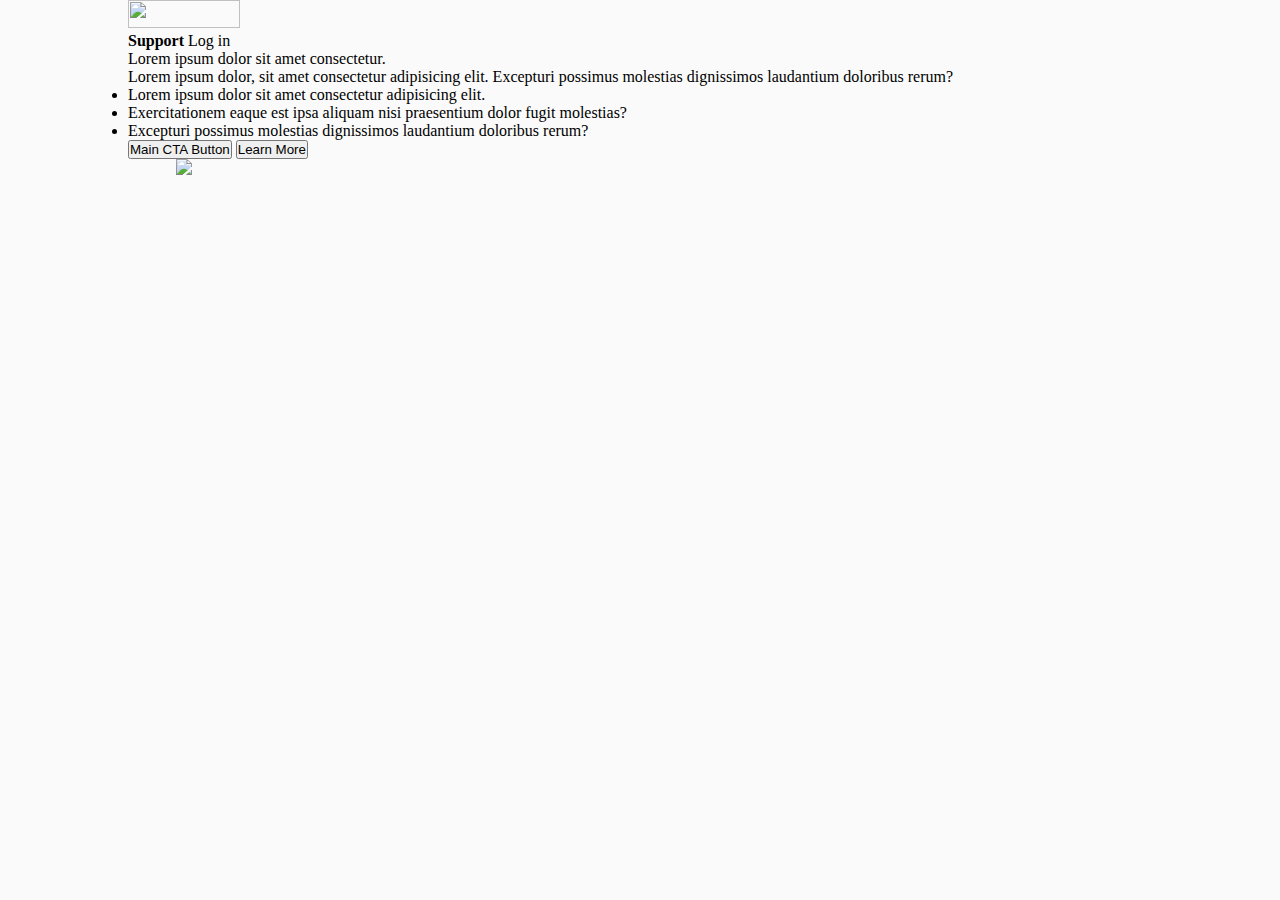
==== Wireframe/index.html @ 9127b712 "Finished hero" ====
<!DOCTYPE html>
<html lang="en">

<head>
    <meta charset="UTF-8">
    <meta http-equiv="X-UA-Compatible" content="IE=edge">
    <meta name="viewport" content="width=device-width, initial-scale=1.0">
    <title>CSS Framework - Wireframe</title>

    <link rel="stylesheet" href="https://cdn.jsdelivr.net/npm/bulma@0.9.3/css/bulma.min.css">
    <link rel="stylesheet" href="style.css">
</head>

<body>
    <div class="wrapper has-background-white">
        <section class="hero is-fullheight has-background-grey">
            <div class="hero-head mt-5 mx-6">
                <nav class="navbar mt-3" role="navigation" aria-label="main navigation">
                    <div class="navbar-brand">
                        <a class="navbar-item" href="https://bulma.io">
                            <img src="https://bulma.io/images/bulma-logo.png" width="112" height="28">
                        </a>
                    </div>
                    <div class="navbar-end">
                        <div class="navbar-item">
                            <div class="buttons">
                                <a class="button is-ghost has-text-grey-lighter">
                                    <strong>Support</strong>
                                </a>
                                <a class="button is-rounded has-background-grey-dark has-text-grey-lighter is-inverted">
                                    Log in
                                </a>
                            </div>
                        </div>
                    </div>
                </nav>
            </div>
            <div class="hero-body columns is-multiline">
                <div class="content pr-4 column is-half has-text-white">
                    <p class="title is-size-1 pb-2 has-text-white">
                        Lorem ipsum dolor sit amet consectetur.
                    </p>
                    <p class="subtitle is-size-4 pb-1 has-text-white">
                        Lorem ipsum dolor, sit amet consectetur adipisicing elit. Excepturi possimus molestias
                        dignissimos laudantium doloribus rerum?
                    </p>
                    <ul class="pb-1 pb-5">
                        <li>Lorem ipsum dolor sit amet consectetur adipisicing elit.</li>
                        <li>Exercitationem eaque est ipsa aliquam nisi praesentium dolor fugit molestias?</li>
                        <li>Excepturi possimus molestias dignissimos laudantium doloribus rerum?</li>
                    </ul>
                    <div class="buttons pt-5">
                        <button class="button is-danger is-rounded mr-3">Main CTA Button</button>
                        <button class="button is-has-background-grey-lighter is-rounded">Learn More</button>
                    </div>
                </div>
                <div class="image column">
                    <img src="https://cdn.pixabay.com/photo/2021/09/28/19/42/uskudar-6665402_960_720.jpg">
                </div>
            </div>
        </section>
    </div>
</body>

</html>
---- Wireframe/style.css ----
* {
  margin: 0;
  padding: 0;
}

body {
  background-color: #FAFAFA;
}

.wrapper {
  min-width: 80vw;
  max-width: 80vw;
  margin-left: 10vw;
  margin-right: 10vw;
}

.image {
  margin-left: 3rem;
  margin-right: -3rem;
}
/*# sourceMappingURL=style.css.map */
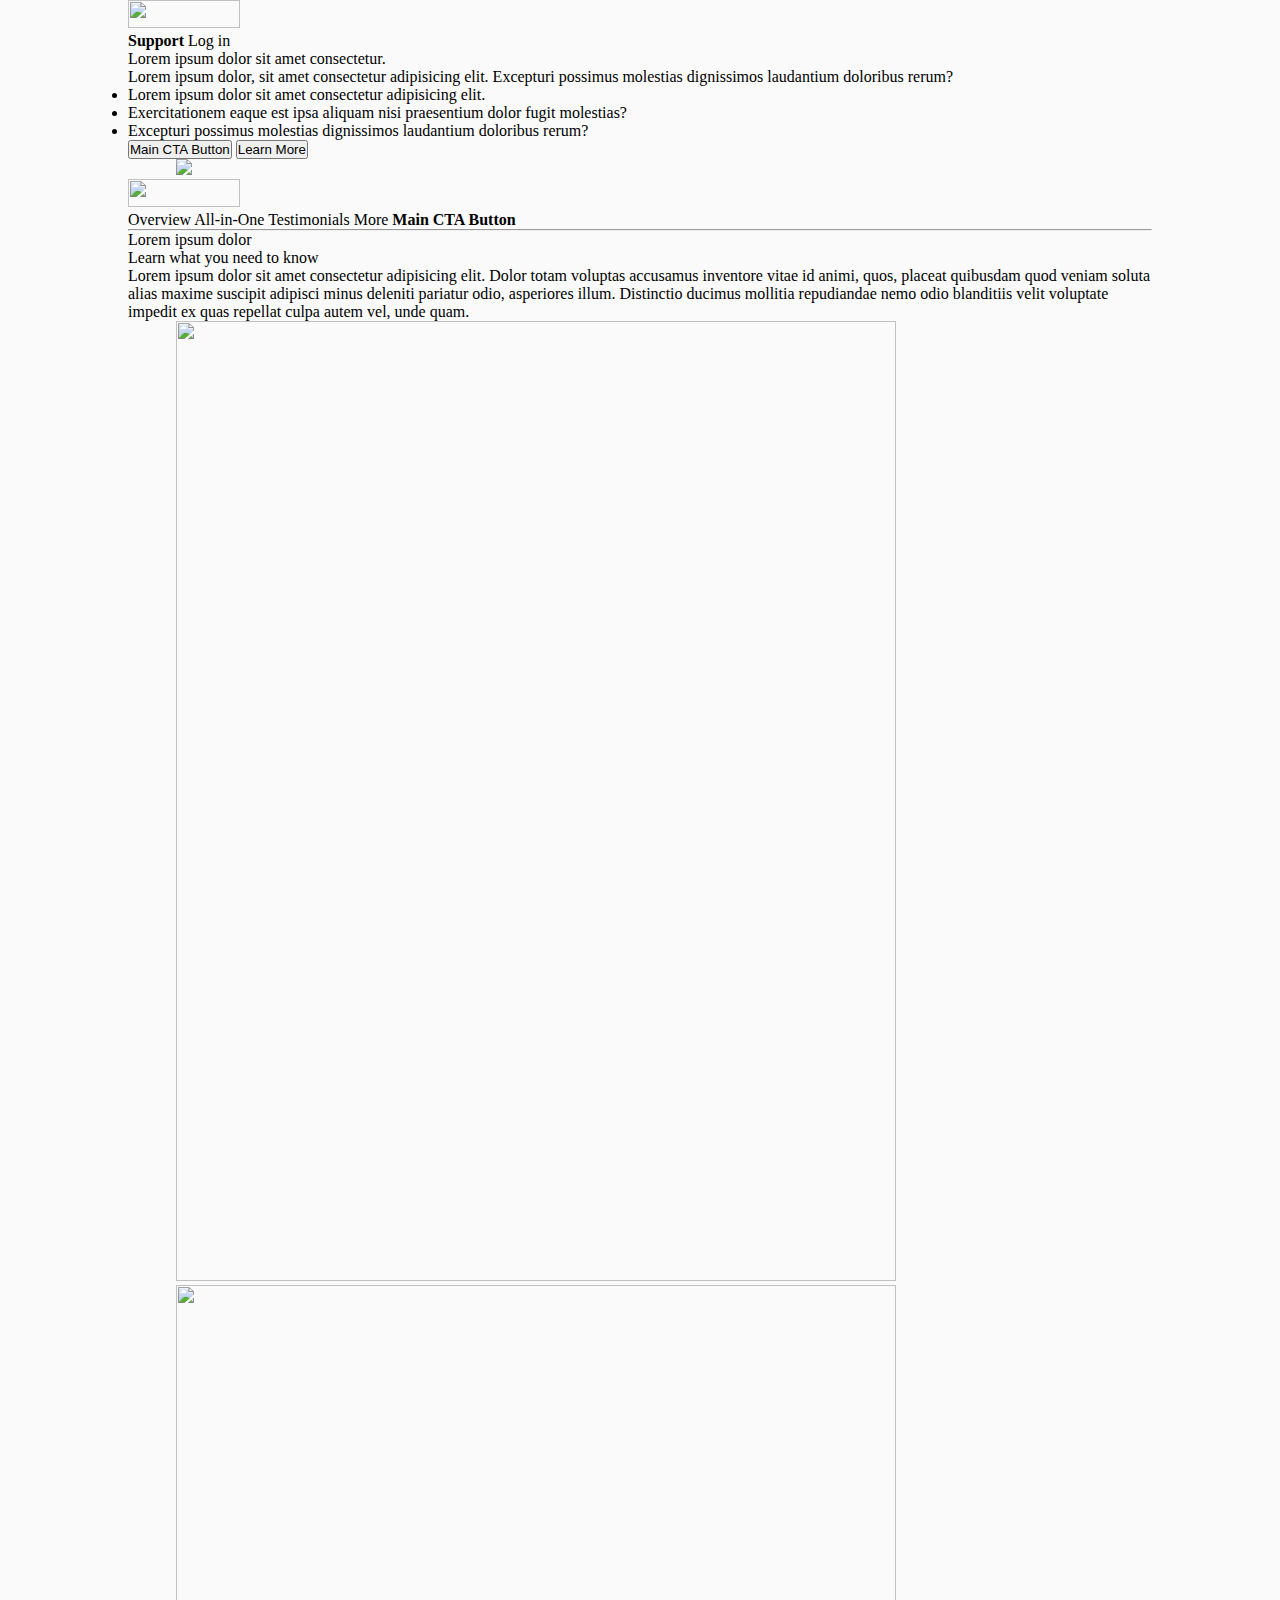
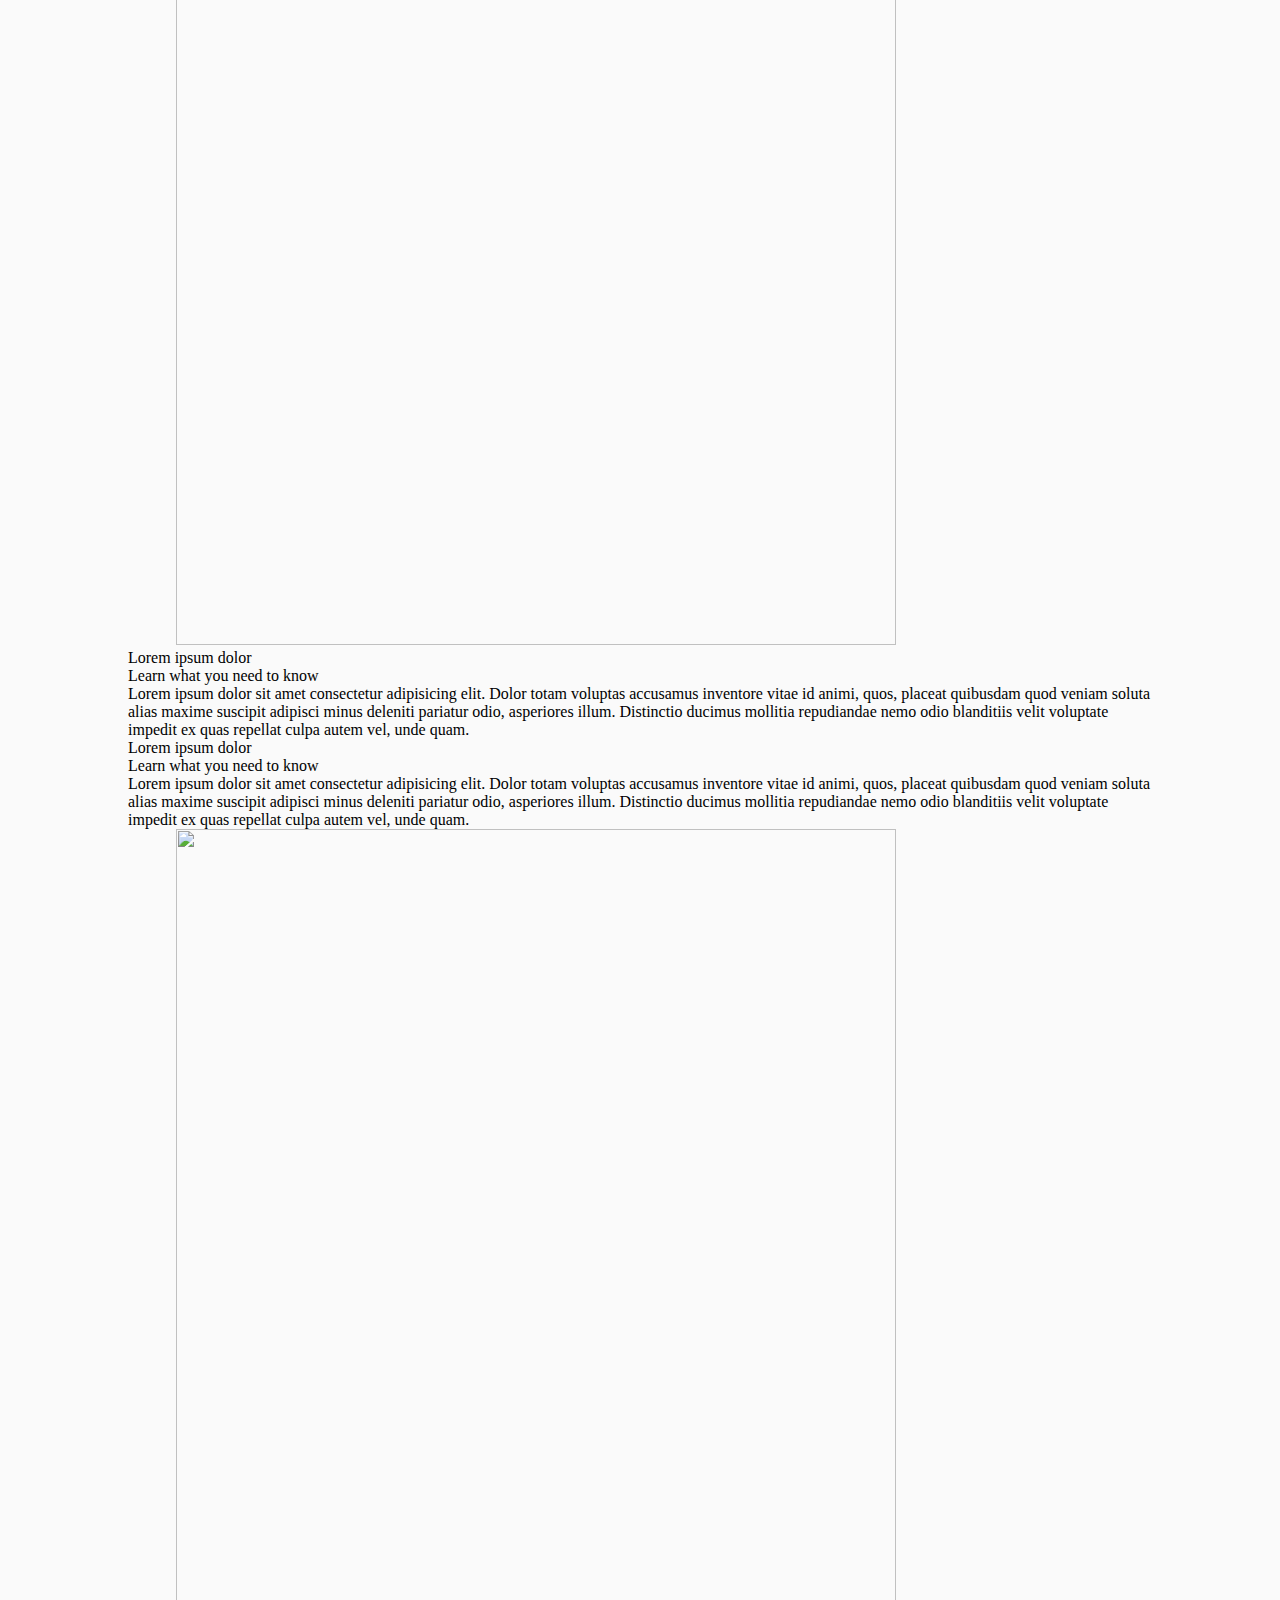
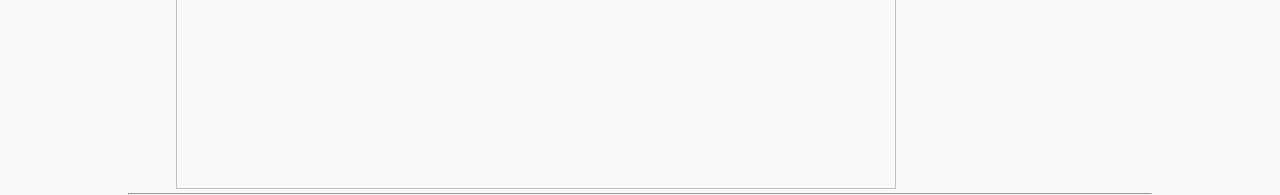
==== commit e075a633: "section 1 completed with 3 rows of text with image" ====
--- a/Wireframe/index.html
+++ b/Wireframe/index.html
@@ -14,7 +14,7 @@
 <body>
     <div class="wrapper has-background-white">
         <section class="hero is-fullheight has-background-grey">
-            <div class="hero-head mt-5 mx-6">
+            <div class="hero-head mt-5 px-6">
                 <nav class="navbar mt-3" role="navigation" aria-label="main navigation">
                     <div class="navbar-brand">
                         <a class="navbar-item" href="https://bulma.io">
@@ -36,29 +36,101 @@
                 </nav>
             </div>
             <div class="hero-body columns is-multiline">
-                <div class="content pr-4 column is-half has-text-white">
-                    <p class="title is-size-1 pb-2 has-text-white">
+                <div class="content column is-half has-text-white px-5 px-3">
+                    <p class="title is-size-1 is-spaced has-text-white">
                         Lorem ipsum dolor sit amet consectetur.
                     </p>
-                    <p class="subtitle is-size-4 pb-1 has-text-white">
+                    <p class="subtitle is-size-4 has-text-white">
                         Lorem ipsum dolor, sit amet consectetur adipisicing elit. Excepturi possimus molestias
                         dignissimos laudantium doloribus rerum?
                     </p>
-                    <ul class="pb-1 pb-5">
+                    <ul class="">
                         <li>Lorem ipsum dolor sit amet consectetur adipisicing elit.</li>
                         <li>Exercitationem eaque est ipsa aliquam nisi praesentium dolor fugit molestias?</li>
                         <li>Excepturi possimus molestias dignissimos laudantium doloribus rerum?</li>
                     </ul>
-                    <div class="buttons pt-5">
+                    <div class="buttons pt-3">
                         <button class="button is-danger is-rounded mr-3">Main CTA Button</button>
                         <button class="button is-has-background-grey-lighter is-rounded">Learn More</button>
                     </div>
                 </div>
-                <div class="image column">
+                <div id="heroImage" class="image column">
                     <img src="https://cdn.pixabay.com/photo/2021/09/28/19/42/uskudar-6665402_960_720.jpg">
                 </div>
             </div>
         </section>
+
+        <section class="section">
+            <nav class="navbar columns is-vcentered" role="navigation" aria-label="main navigation">
+                <div class="navbar-brand">
+                    <a class="navbar-item" href="https://bulma.io">
+                        <img src="https://bulma.io/images/bulma-logo.png" width="112" height="28">
+                    </a>
+                </div>
+                <div class="navbar-menu">
+                    <div class="navbar-end">
+                        <a class="navbar-item has-text-grey">
+                            Overview
+                        </a>
+
+                        <a class="navbar-item has-text-grey">
+                            All-in-One
+                        </a>
+
+                        <a class="navbar-item has-text-grey">
+                            Testimonials
+                        </a>
+
+                        <a class="navbar-item has-text-grey mr-3">
+                            More
+                        </a>
+
+                        <a class="button is-danger is-rounded">
+                            <strong>Main CTA Button</strong>
+                        </a>
+                    </div>
+                </div>
+            </nav>
+            <hr class="divider" />
+        </section>
+
+        <section class="section">
+            <div class="columns is-vcentered is-variable is-8">
+                <div class="column is-two-thirds">
+                    <p class="subtitle is-spaced">Lorem ipsum dolor</p>
+                    <p class="title">Learn what you need to know</p>
+                    <p>Lorem ipsum dolor sit amet consectetur adipisicing elit. Dolor totam voluptas accusamus inventore vitae id animi, quos, placeat quibusdam quod veniam soluta alias maxime suscipit adipisci minus deleniti pariatur odio, asperiores illum. Distinctio ducimus mollitia repudiandae nemo odio blanditiis velit voluptate impedit ex quas repellat culpa autem vel, unde quam.</p>
+                </div>
+                <div class="column is-one-third is-flex is-justify-content-right">
+                    <img class="image" src="https://cdn.pixabay.com/photo/2016/10/22/17/46/mountains-1761292_960_720.jpg" height="960" width="720">
+                </div>
+            </div>
+            <div class="columns is-vcentered is-variable is-8 mt-6">
+                <div class="column is-one-third is-flex is-justify-content-left">
+                    <img class="image" src="https://cdn.pixabay.com/photo/2021/08/25/20/42/field-6574455_960_720.jpg" height="960" width="720">
+                </div>
+                <div class="column is-two-thirds">
+                    <p class="subtitle is-spaced">Lorem ipsum dolor</p>
+                    <p class="title">Learn what you need to know</p>
+                    <p>Lorem ipsum dolor sit amet consectetur adipisicing elit. Dolor totam voluptas accusamus inventore vitae id animi, quos, placeat quibusdam quod veniam soluta alias maxime suscipit adipisci minus deleniti pariatur odio, asperiores illum. Distinctio ducimus mollitia repudiandae nemo odio blanditiis velit voluptate impedit ex quas repellat culpa autem vel, unde quam.</p>
+                </div>
+            </div>
+            <div class="columns is-vcentered is-variable is-8 mt-6">
+                <div class="column is-two-thirds">
+                    <p class="subtitle is-spaced">Lorem ipsum dolor</p>
+                    <p class="title">Learn what you need to know</p>
+                    <p>Lorem ipsum dolor sit amet consectetur adipisicing elit. Dolor totam voluptas accusamus inventore vitae id animi, quos, placeat quibusdam quod veniam soluta alias maxime suscipit adipisci minus deleniti pariatur odio, asperiores illum. Distinctio ducimus mollitia repudiandae nemo odio blanditiis velit voluptate impedit ex quas repellat culpa autem vel, unde quam.</p>
+                </div>
+                <div class="column is-one-third is-flex is-justify-content-right">
+                    <img class="image" src="https://cdn.pixabay.com/photo/2015/12/01/20/28/forest-1072828_960_720.jpg" height="960" width="720">
+                </div>
+            </div>
+            <hr class="divider mt-6" />
+        </section>
+
+        <div class="section">
+            
+        </div>
     </div>
 </body>
 
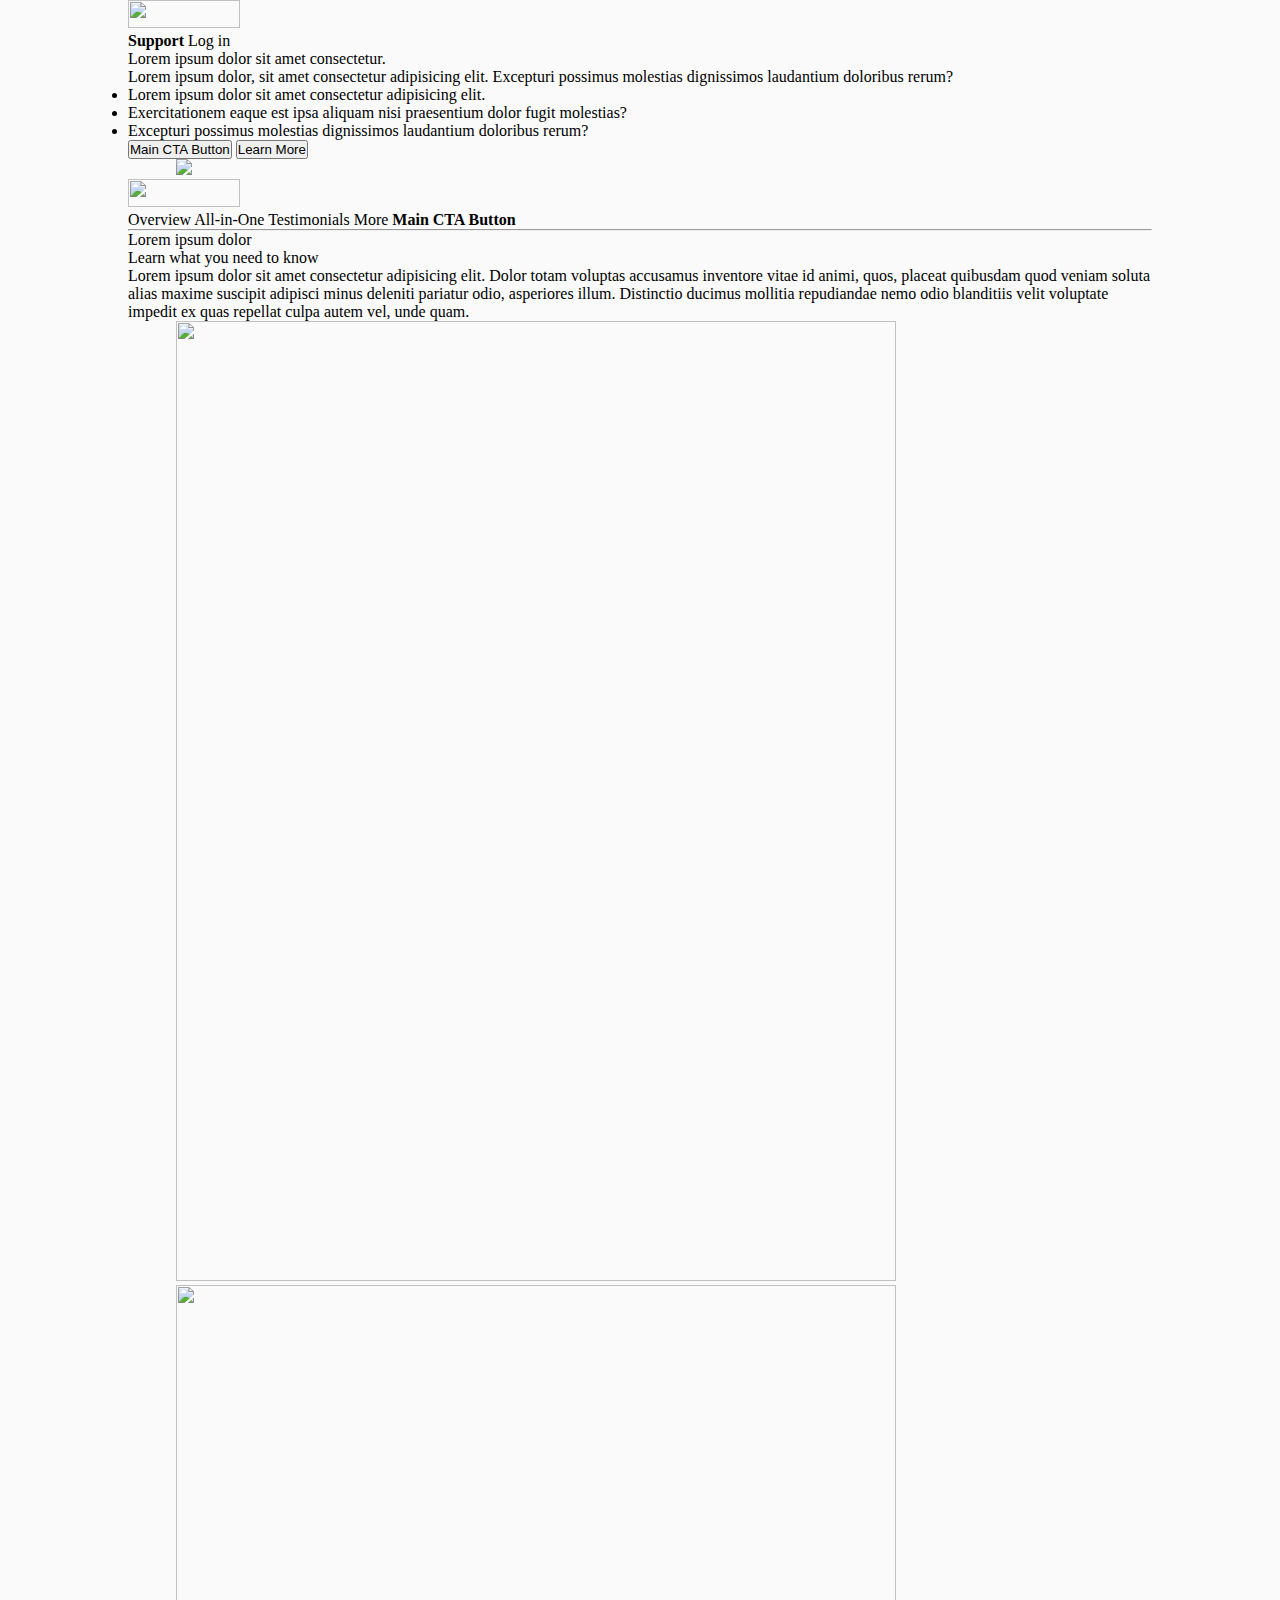
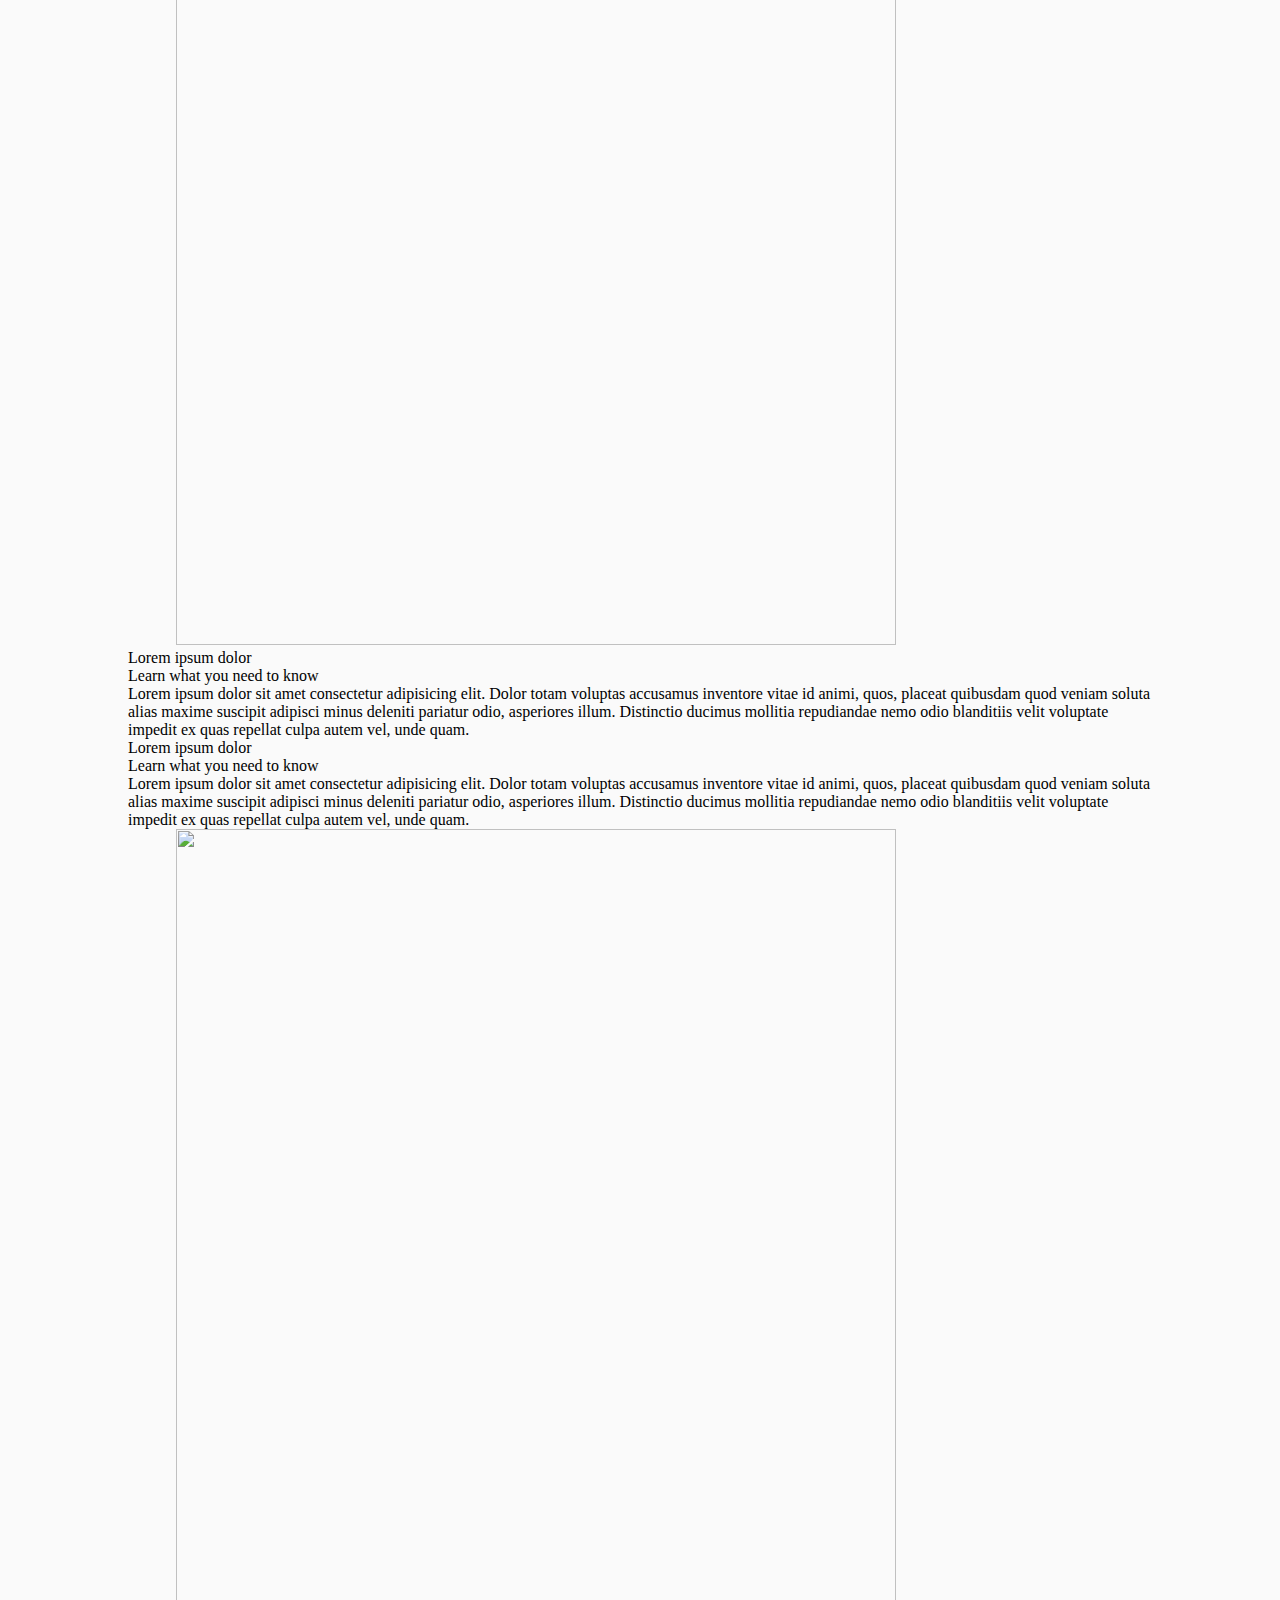
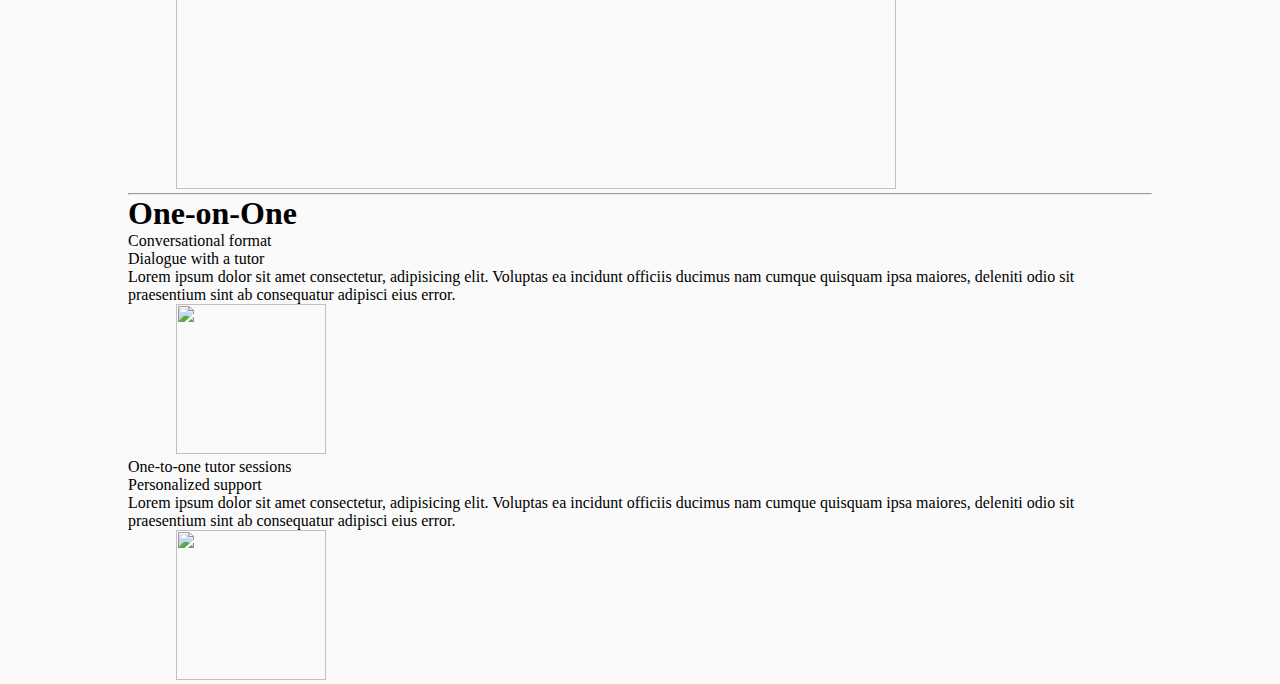
==== commit 6bb5a4e9: "Added first row of one-on-one section" ====
--- a/Wireframe/index.html
+++ b/Wireframe/index.html
@@ -97,41 +97,81 @@
         <section class="section">
             <div class="columns is-vcentered is-variable is-8">
                 <div class="column is-two-thirds">
-                    <p class="subtitle is-spaced">Lorem ipsum dolor</p>
+                    <p class="subtitle is-spaced has-text-danger-dark">Lorem ipsum dolor</p>
                     <p class="title">Learn what you need to know</p>
-                    <p>Lorem ipsum dolor sit amet consectetur adipisicing elit. Dolor totam voluptas accusamus inventore vitae id animi, quos, placeat quibusdam quod veniam soluta alias maxime suscipit adipisci minus deleniti pariatur odio, asperiores illum. Distinctio ducimus mollitia repudiandae nemo odio blanditiis velit voluptate impedit ex quas repellat culpa autem vel, unde quam.</p>
+                    <p>Lorem ipsum dolor sit amet consectetur adipisicing elit. Dolor totam voluptas accusamus inventore
+                        vitae id animi, quos, placeat quibusdam quod veniam soluta alias maxime suscipit adipisci minus
+                        deleniti pariatur odio, asperiores illum. Distinctio ducimus mollitia repudiandae nemo odio
+                        blanditiis velit voluptate impedit ex quas repellat culpa autem vel, unde quam.</p>
                 </div>
                 <div class="column is-one-third is-flex is-justify-content-right">
-                    <img class="image" src="https://cdn.pixabay.com/photo/2016/10/22/17/46/mountains-1761292_960_720.jpg" height="960" width="720">
+                    <img class="image"
+                        src="https://cdn.pixabay.com/photo/2016/10/22/17/46/mountains-1761292_960_720.jpg" height="960"
+                        width="720">
                 </div>
             </div>
             <div class="columns is-vcentered is-variable is-8 mt-6">
                 <div class="column is-one-third is-flex is-justify-content-left">
-                    <img class="image" src="https://cdn.pixabay.com/photo/2021/08/25/20/42/field-6574455_960_720.jpg" height="960" width="720">
+                    <img class="image" src="https://cdn.pixabay.com/photo/2021/08/25/20/42/field-6574455_960_720.jpg"
+                        height="960" width="720">
                 </div>
                 <div class="column is-two-thirds">
-                    <p class="subtitle is-spaced">Lorem ipsum dolor</p>
+                    <p class="subtitle is-spaced has-text-danger-dark">Lorem ipsum dolor</p>
                     <p class="title">Learn what you need to know</p>
-                    <p>Lorem ipsum dolor sit amet consectetur adipisicing elit. Dolor totam voluptas accusamus inventore vitae id animi, quos, placeat quibusdam quod veniam soluta alias maxime suscipit adipisci minus deleniti pariatur odio, asperiores illum. Distinctio ducimus mollitia repudiandae nemo odio blanditiis velit voluptate impedit ex quas repellat culpa autem vel, unde quam.</p>
+                    <p>Lorem ipsum dolor sit amet consectetur adipisicing elit. Dolor totam voluptas accusamus inventore
+                        vitae id animi, quos, placeat quibusdam quod veniam soluta alias maxime suscipit adipisci minus
+                        deleniti pariatur odio, asperiores illum. Distinctio ducimus mollitia repudiandae nemo odio
+                        blanditiis velit voluptate impedit ex quas repellat culpa autem vel, unde quam.</p>
                 </div>
             </div>
             <div class="columns is-vcentered is-variable is-8 mt-6">
                 <div class="column is-two-thirds">
-                    <p class="subtitle is-spaced">Lorem ipsum dolor</p>
+                    <p class="subtitle is-spaced has-text-danger-dark">Lorem ipsum dolor</p>
                     <p class="title">Learn what you need to know</p>
-                    <p>Lorem ipsum dolor sit amet consectetur adipisicing elit. Dolor totam voluptas accusamus inventore vitae id animi, quos, placeat quibusdam quod veniam soluta alias maxime suscipit adipisci minus deleniti pariatur odio, asperiores illum. Distinctio ducimus mollitia repudiandae nemo odio blanditiis velit voluptate impedit ex quas repellat culpa autem vel, unde quam.</p>
+                    <p>Lorem ipsum dolor sit amet consectetur adipisicing elit. Dolor totam voluptas accusamus inventore
+                        vitae id animi, quos, placeat quibusdam quod veniam soluta alias maxime suscipit adipisci minus
+                        deleniti pariatur odio, asperiores illum. Distinctio ducimus mollitia repudiandae nemo odio
+                        blanditiis velit voluptate impedit ex quas repellat culpa autem vel, unde quam.</p>
                 </div>
                 <div class="column is-one-third is-flex is-justify-content-right">
-                    <img class="image" src="https://cdn.pixabay.com/photo/2015/12/01/20/28/forest-1072828_960_720.jpg" height="960" width="720">
+                    <img class="image" src="https://cdn.pixabay.com/photo/2015/12/01/20/28/forest-1072828_960_720.jpg"
+                        height="960" width="720">
                 </div>
             </div>
             <hr class="divider mt-6" />
         </section>
 
         <div class="section">
-            
+            <h1 class="title has-text-grey-light is-flex is-justify-content-center">One-on-One</h1>
+
+            <div class="columns is-vcentered">
+                <div class="column is-half is-flex is-vcentered">
+                    <div class="column is-two-thirds">
+                        <p class="subtitle has-text-danger-dark">Conversational format</p>
+                        <p class="title has-text-info-dark">Dialogue with a tutor</p>
+                        <p>Lorem ipsum dolor sit amet consectetur, adipisicing elit. Voluptas ea incidunt officiis
+                            ducimus nam cumque quisquam ipsa maiores, deleniti odio sit praesentium sint ab consequatur
+                            adipisci eius error.</p>
+                    </div>
+                    <div class="column is-one-third is-align-self-center">
+                        <img class="image" src="https://img.icons8.com/ios/150/000000/chat-message--v2.png" height="150" width="150" />
+                    </div>
+                </div>
+                <div class="column is-half is-flex is-vcentered">
+                    <div class="column is-two-thirds">
+                        <p class="subtitle has-text-danger-dark">One-to-one tutor sessions</p>
+                        <p class="title has-text-info-dark">Personalized support</p>
+                        <p>Lorem ipsum dolor sit amet consectetur, adipisicing elit. Voluptas ea incidunt officiis
+                            ducimus nam cumque quisquam ipsa maiores, deleniti odio sit praesentium sint ab consequatur
+                            adipisci eius error.</p>
+                    </div>
+                    <div class="column is-one-third is-align-self-center">
+                        <img class="image" src="https://cdn4.iconfinder.com/data/icons/ionicons/512/icon-monitor-256.png" height="150" width="150" />
+                    </div>
+                </div>
+                
+            </div>
         </div>
-    </div>
 </body>
 
 </html>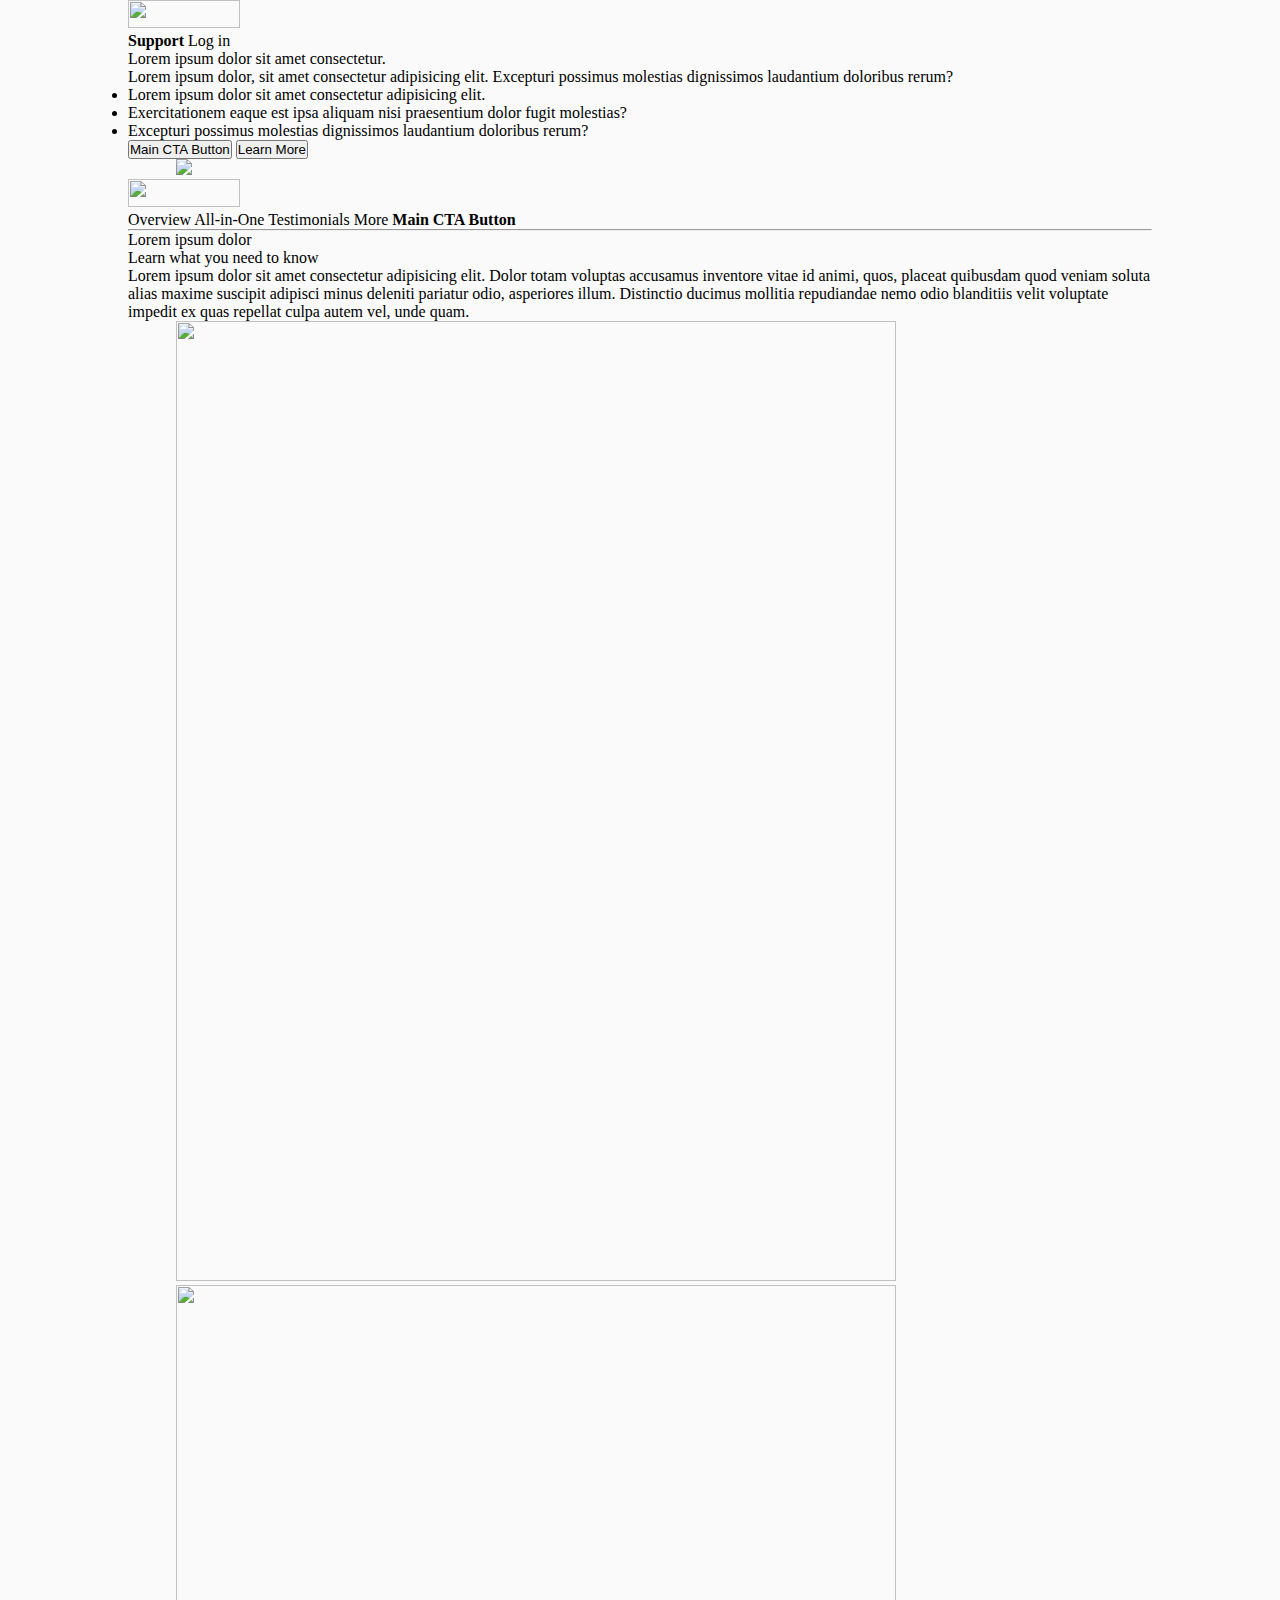
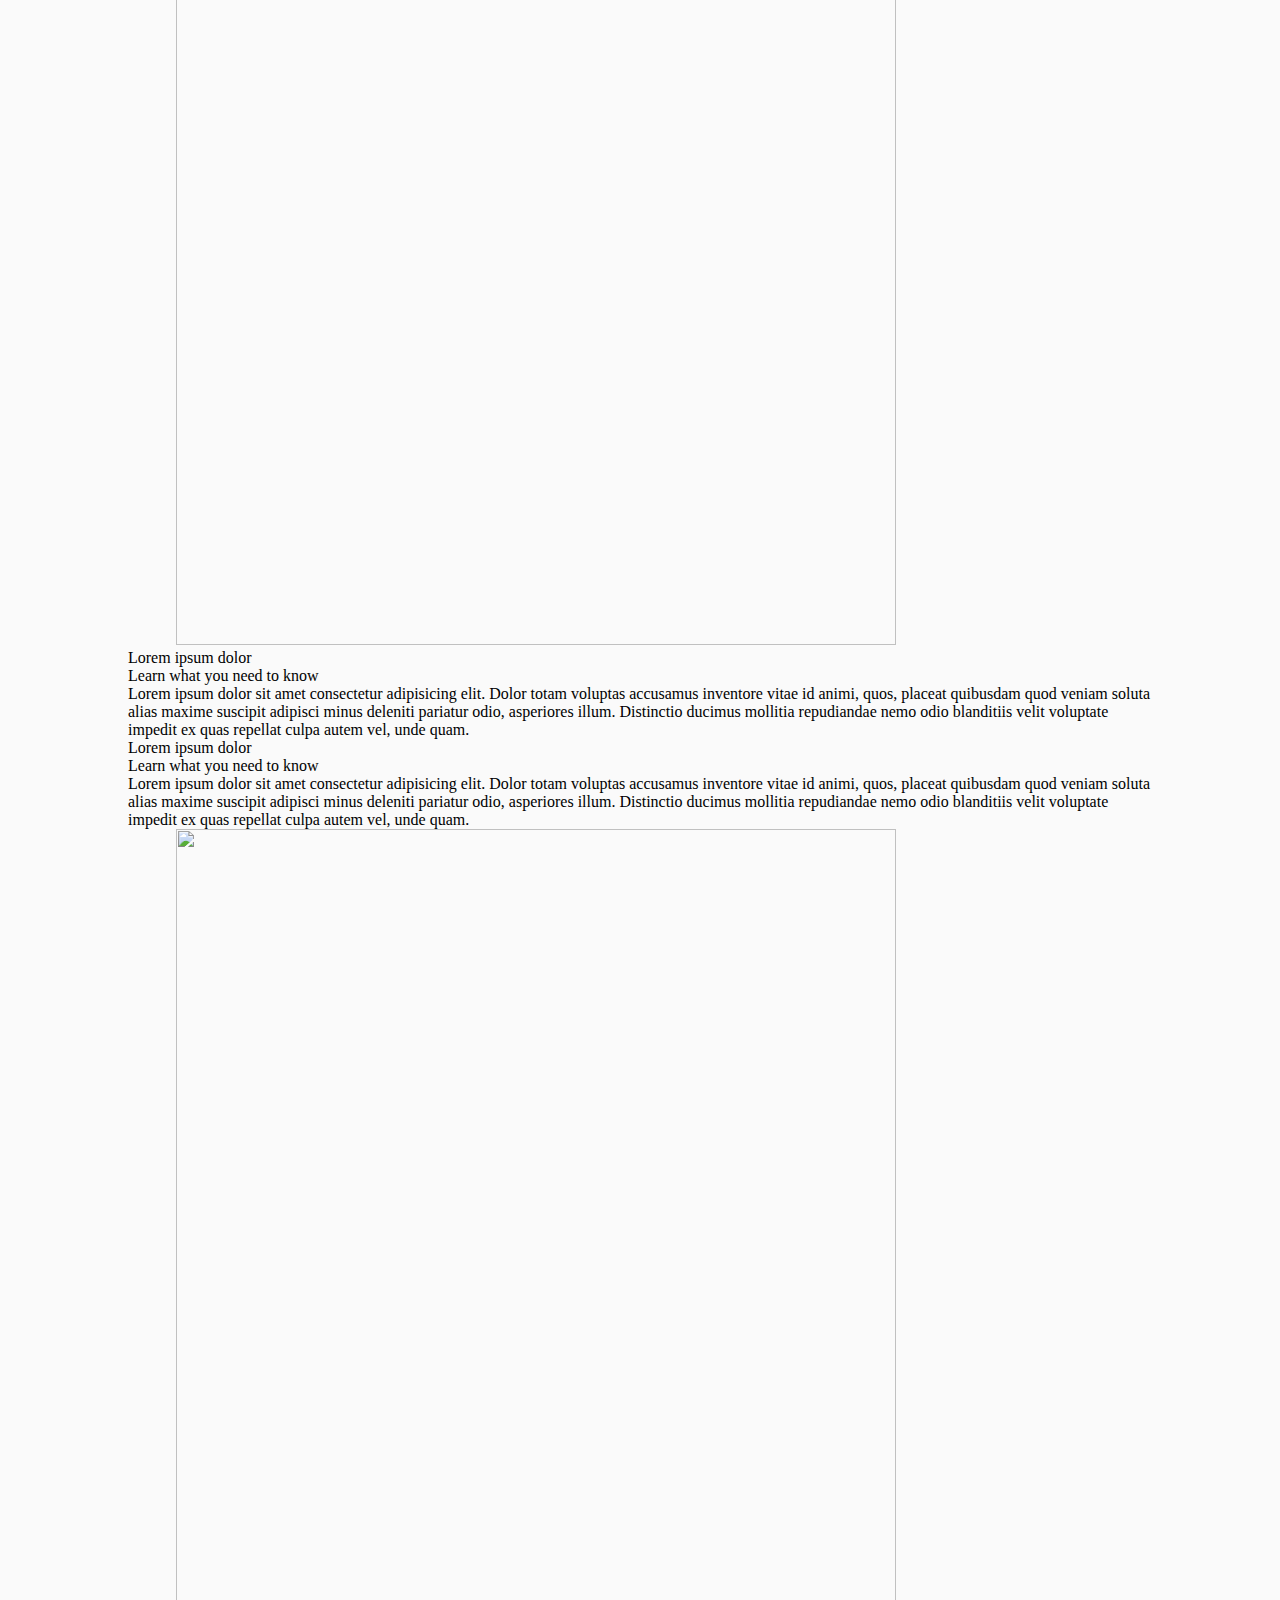
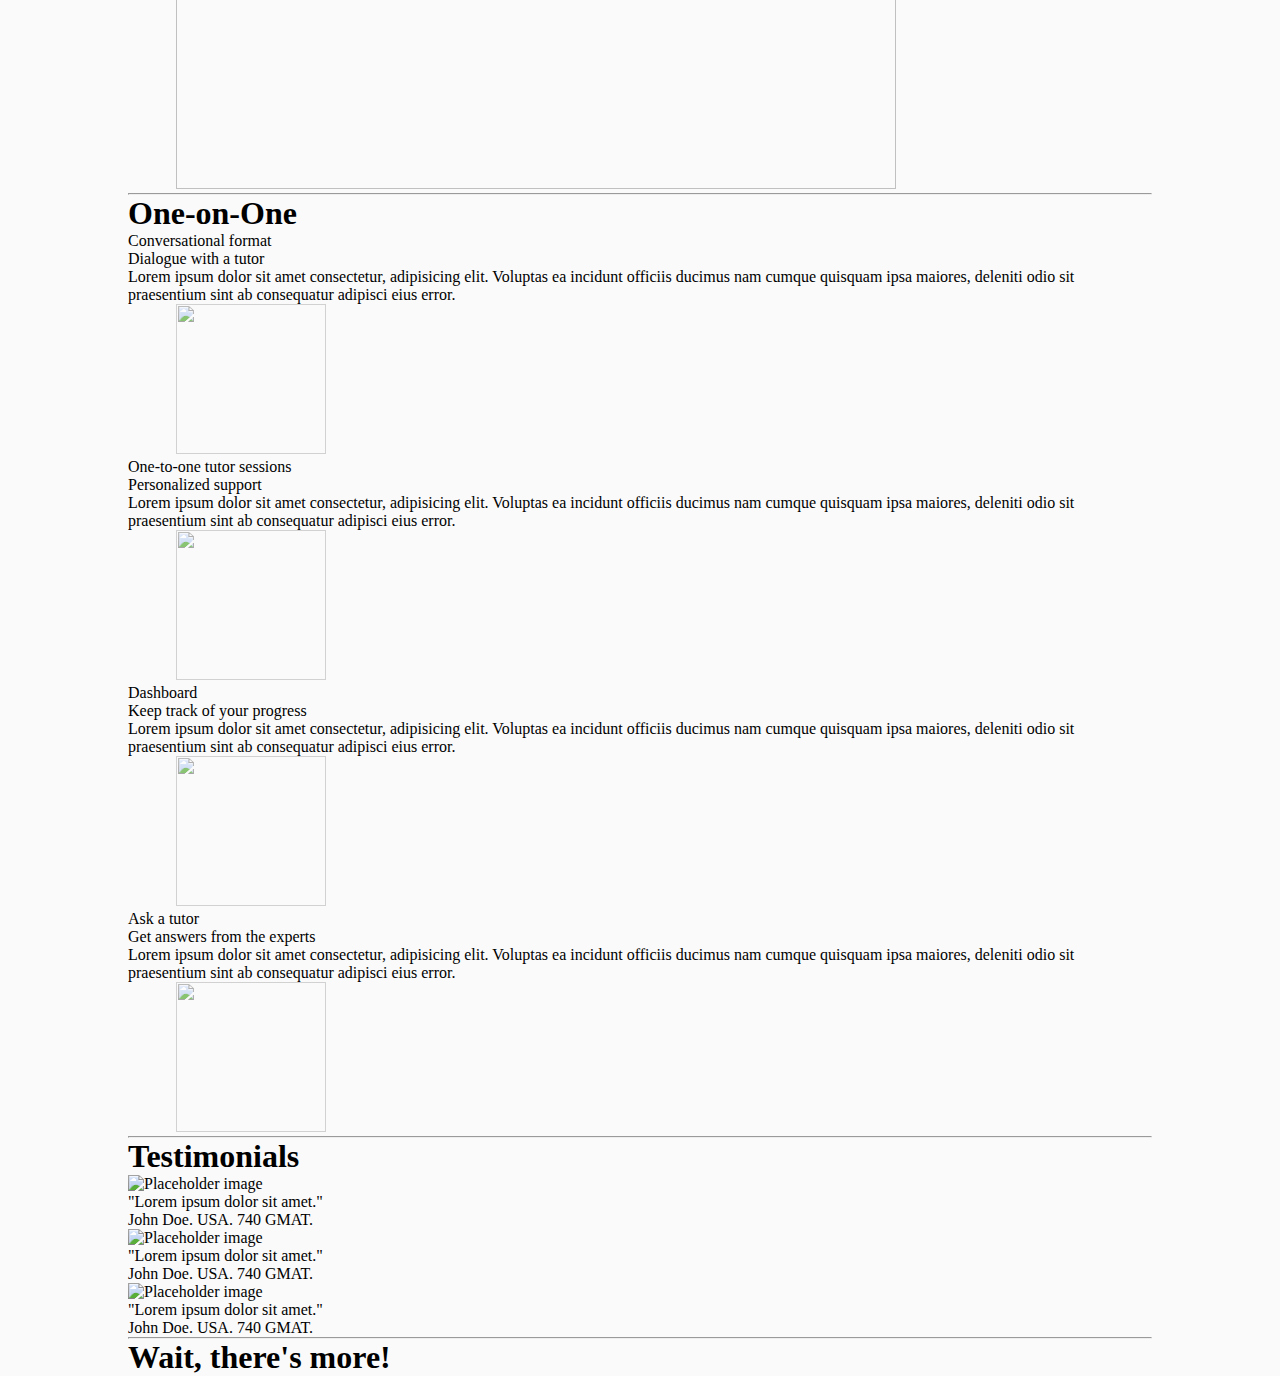
==== commit 74b7f066: "Created more section with title" ====
--- a/Wireframe/index.html
+++ b/Wireframe/index.html
@@ -141,7 +141,7 @@
             <hr class="divider mt-6" />
         </section>
 
-        <div class="section">
+        <section class="section">
             <h1 class="title has-text-grey-light is-flex is-justify-content-center">One-on-One</h1>
 
             <div class="columns is-vcentered">
@@ -154,7 +154,8 @@
                             adipisci eius error.</p>
                     </div>
                     <div class="column is-one-third is-align-self-center">
-                        <img class="image" src="https://img.icons8.com/ios/150/000000/chat-message--v2.png" height="150" width="150" />
+                        <img class="image" src="https://img.icons8.com/ios/150/000000/chat-message--v2.png" height="150"
+                            width="150" style="opacity: 70%;" />
                     </div>
                 </div>
                 <div class="column is-half is-flex is-vcentered">
@@ -166,12 +167,79 @@
                             adipisci eius error.</p>
                     </div>
                     <div class="column is-one-third is-align-self-center">
-                        <img class="image" src="https://cdn4.iconfinder.com/data/icons/ionicons/512/icon-monitor-256.png" height="150" width="150" />
-                    </div>
-                </div>
-                
-            </div>
-        </div>
+                        <img class="image"
+                            src="https://cdn4.iconfinder.com/data/icons/ionicons/512/icon-monitor-256.png" height="150"
+                            width="150" style="opacity: 70%;" />
+                    </div>
+                </div>
+            </div>
+
+            <div class="columns is-vcentered">
+                <div class="column is-half is-flex is-vcentered">
+                    <div class="column is-two-thirds">
+                        <p class="subtitle has-text-danger-dark">Dashboard</p>
+                        <p class="title has-text-info-dark">Keep track of your progress</p>
+                        <p>Lorem ipsum dolor sit amet consectetur, adipisicing elit. Voluptas ea incidunt officiis
+                            ducimus nam cumque quisquam ipsa maiores, deleniti odio sit praesentium sint ab consequatur
+                            adipisci eius error.</p>
+                    </div>
+                    <div class="column is-one-third is-align-self-center">
+                        <img class="image" src="https://cdn3.iconfinder.com/data/icons/iconic-1/32/bars-256.png"
+                            height="150" width="150" style="opacity: 70%;" />
+                    </div>
+                </div>
+                <div class="column is-half is-flex is-vcentered">
+                    <div class="column is-two-thirds">
+                        <p class="subtitle has-text-danger-dark">Ask a tutor</p>
+                        <p class="title has-text-info-dark">Get answers from the experts</p>
+                        <p>Lorem ipsum dolor sit amet consectetur, adipisicing elit. Voluptas ea incidunt officiis
+                            ducimus nam cumque quisquam ipsa maiores, deleniti odio sit praesentium sint ab consequatur
+                            adipisci eius error.</p>
+                    </div>
+                    <div class="column is-one-third is-align-self-center">
+                        <img class="image"
+                            src="https://cdn1.iconfinder.com/data/icons/smartphone-signal-5g-trading/64/Smartphone_Q_and_A-256.png"
+                            height="150" width="150" style="opacity: 70%;" />
+                    </div>
+                </div>
+            </div>
+            <hr class="divider mt-6" />
+        </section>
+
+        <section class="section">
+            <h1 class="title has-text-grey-light is-flex is-justify-content-center">Testimonials</h1>
+
+            <div class="columns is-vcentered is-centered is-flex is-justify-content-space-around mt-6 has-text-centered">
+                <div class="column is-one-third">
+                    <figure>
+                        <img src="https://bulma.io/images/placeholders/1280x960.png" alt="Placeholder image">
+                    </figure>
+                    <p class="title">"Lorem ipsum dolor sit amet."</p>
+                    <p class="subtitle">John Doe. USA. 740 GMAT.</p>
+                </div>
+                <div class="column is-one-third">
+                    <figure>
+                        <img src="https://bulma.io/images/placeholders/1280x960.png" alt="Placeholder image">
+                    </figure>
+                    <p class="title">"Lorem ipsum dolor sit amet."</p>
+                    <p class="subtitle">John Doe. USA. 740 GMAT.</p>
+                </div>
+                <div class="column is-one-third">
+                    <figure>
+                        <img src="https://bulma.io/images/placeholders/1280x960.png" alt="Placeholder image">
+                    </figure>
+                    <p class="title">"Lorem ipsum dolor sit amet."</p>
+                    <p class="subtitle">John Doe. USA. 740 GMAT.</p>
+                </div>
+            </div>
+            <hr class="divider mt-6" />
+        </section>
+
+        <section class="section">
+            <h1 class="title has-text-grey-light is-flex is-justify-content-center">Wait, there's more!</h1>
+            
+        </section>
+    </div>
 </body>
 
 </html>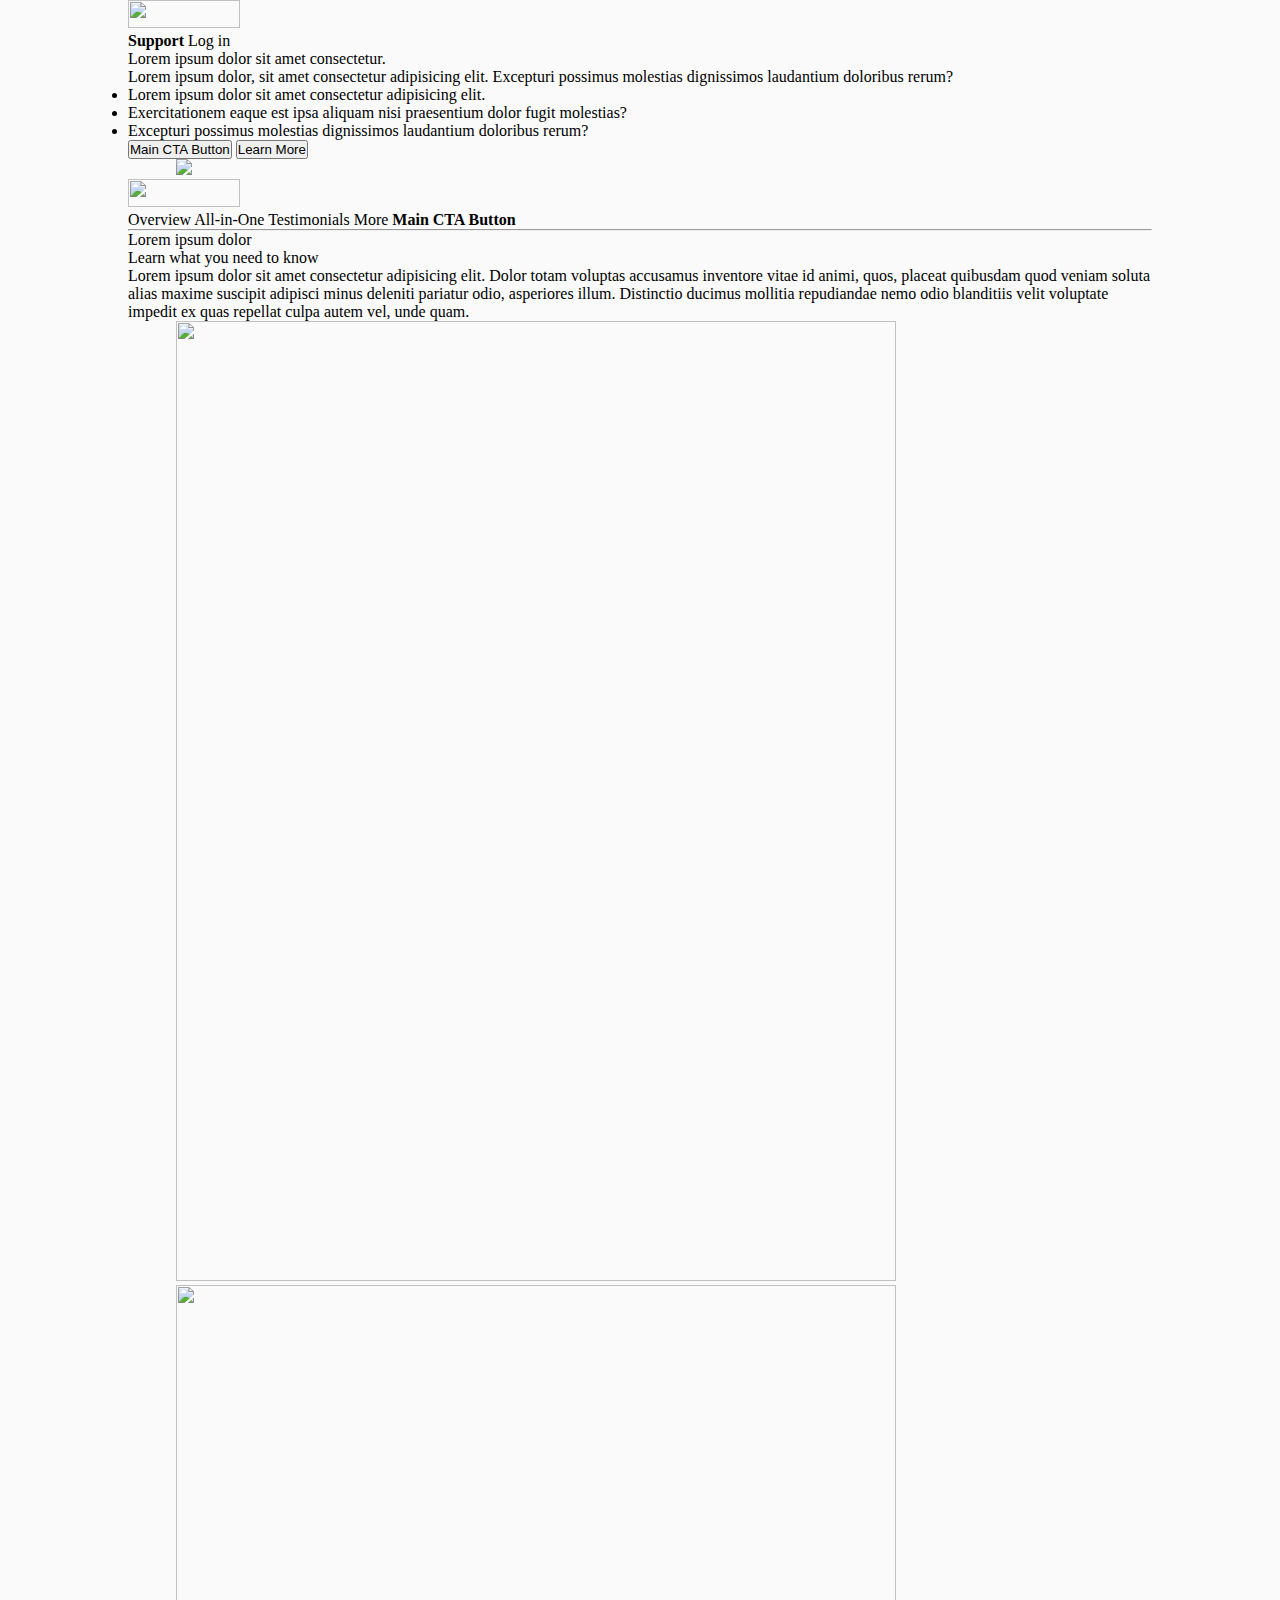
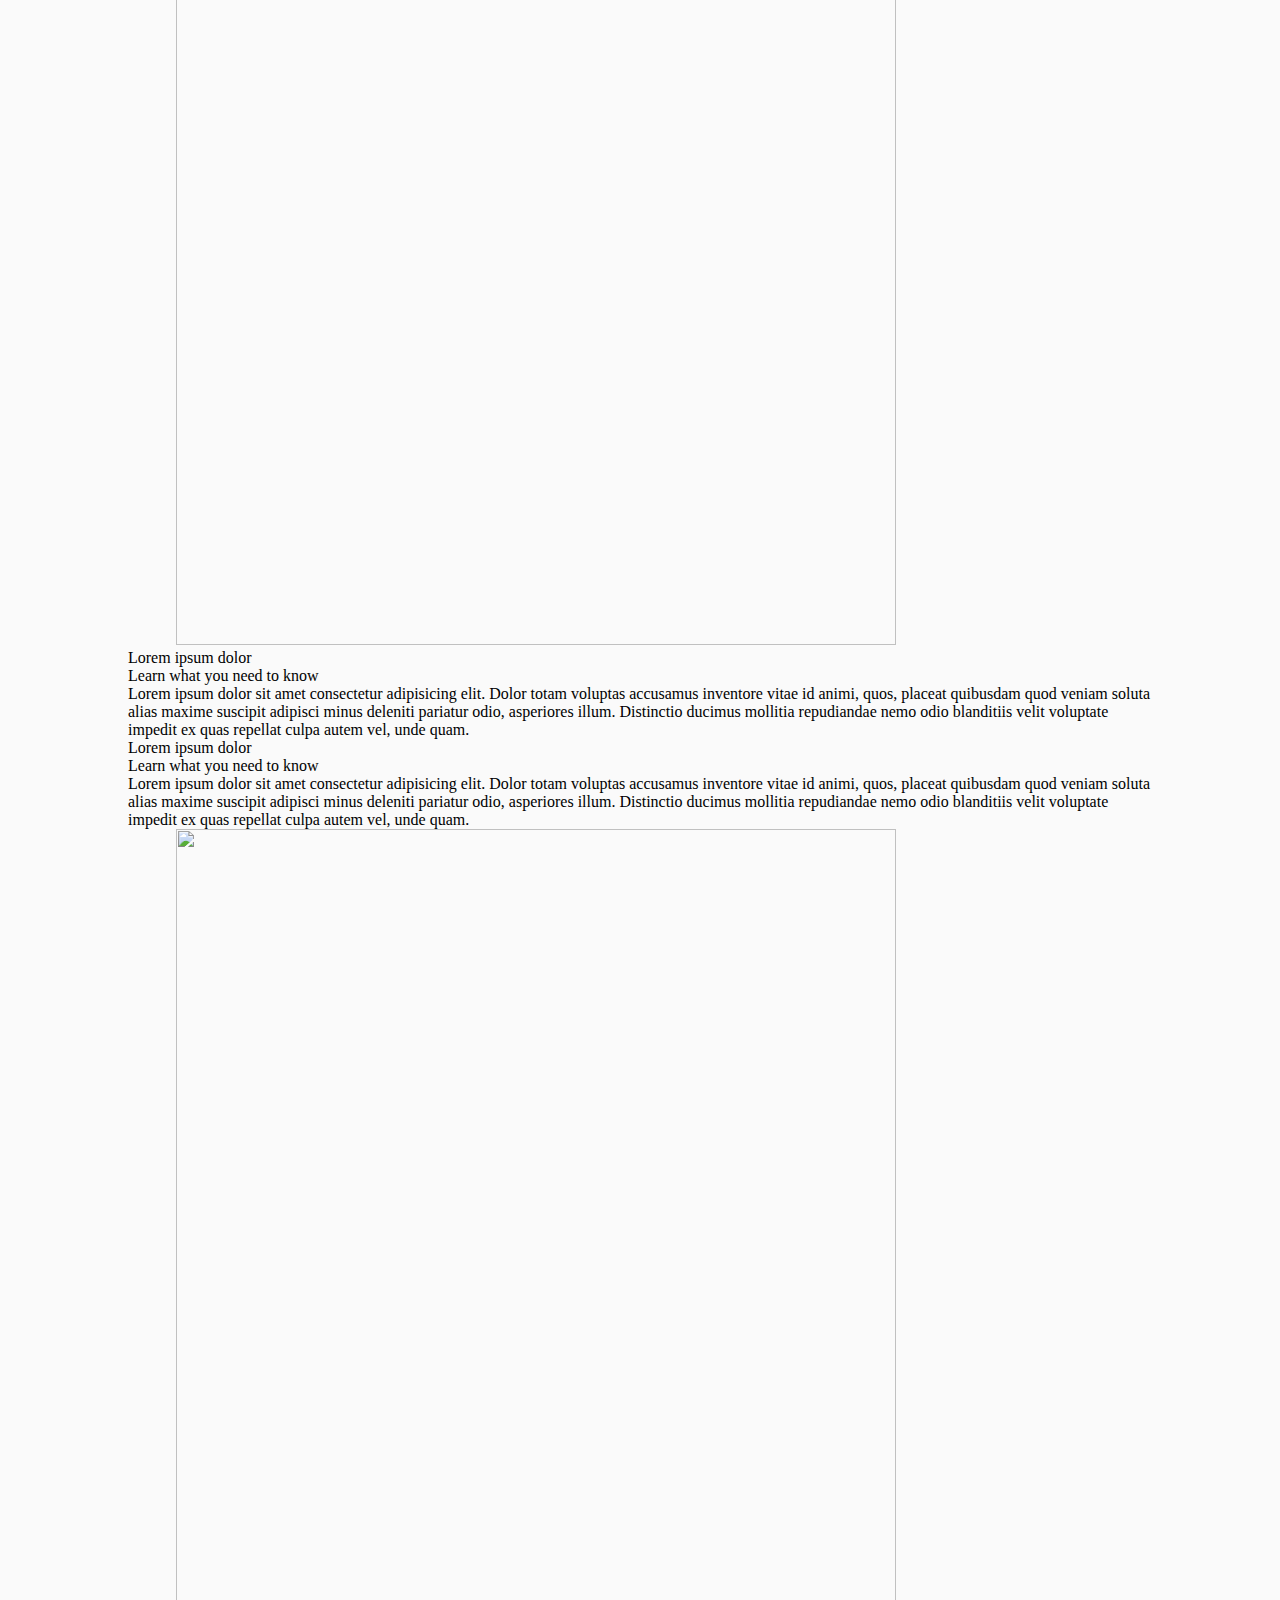
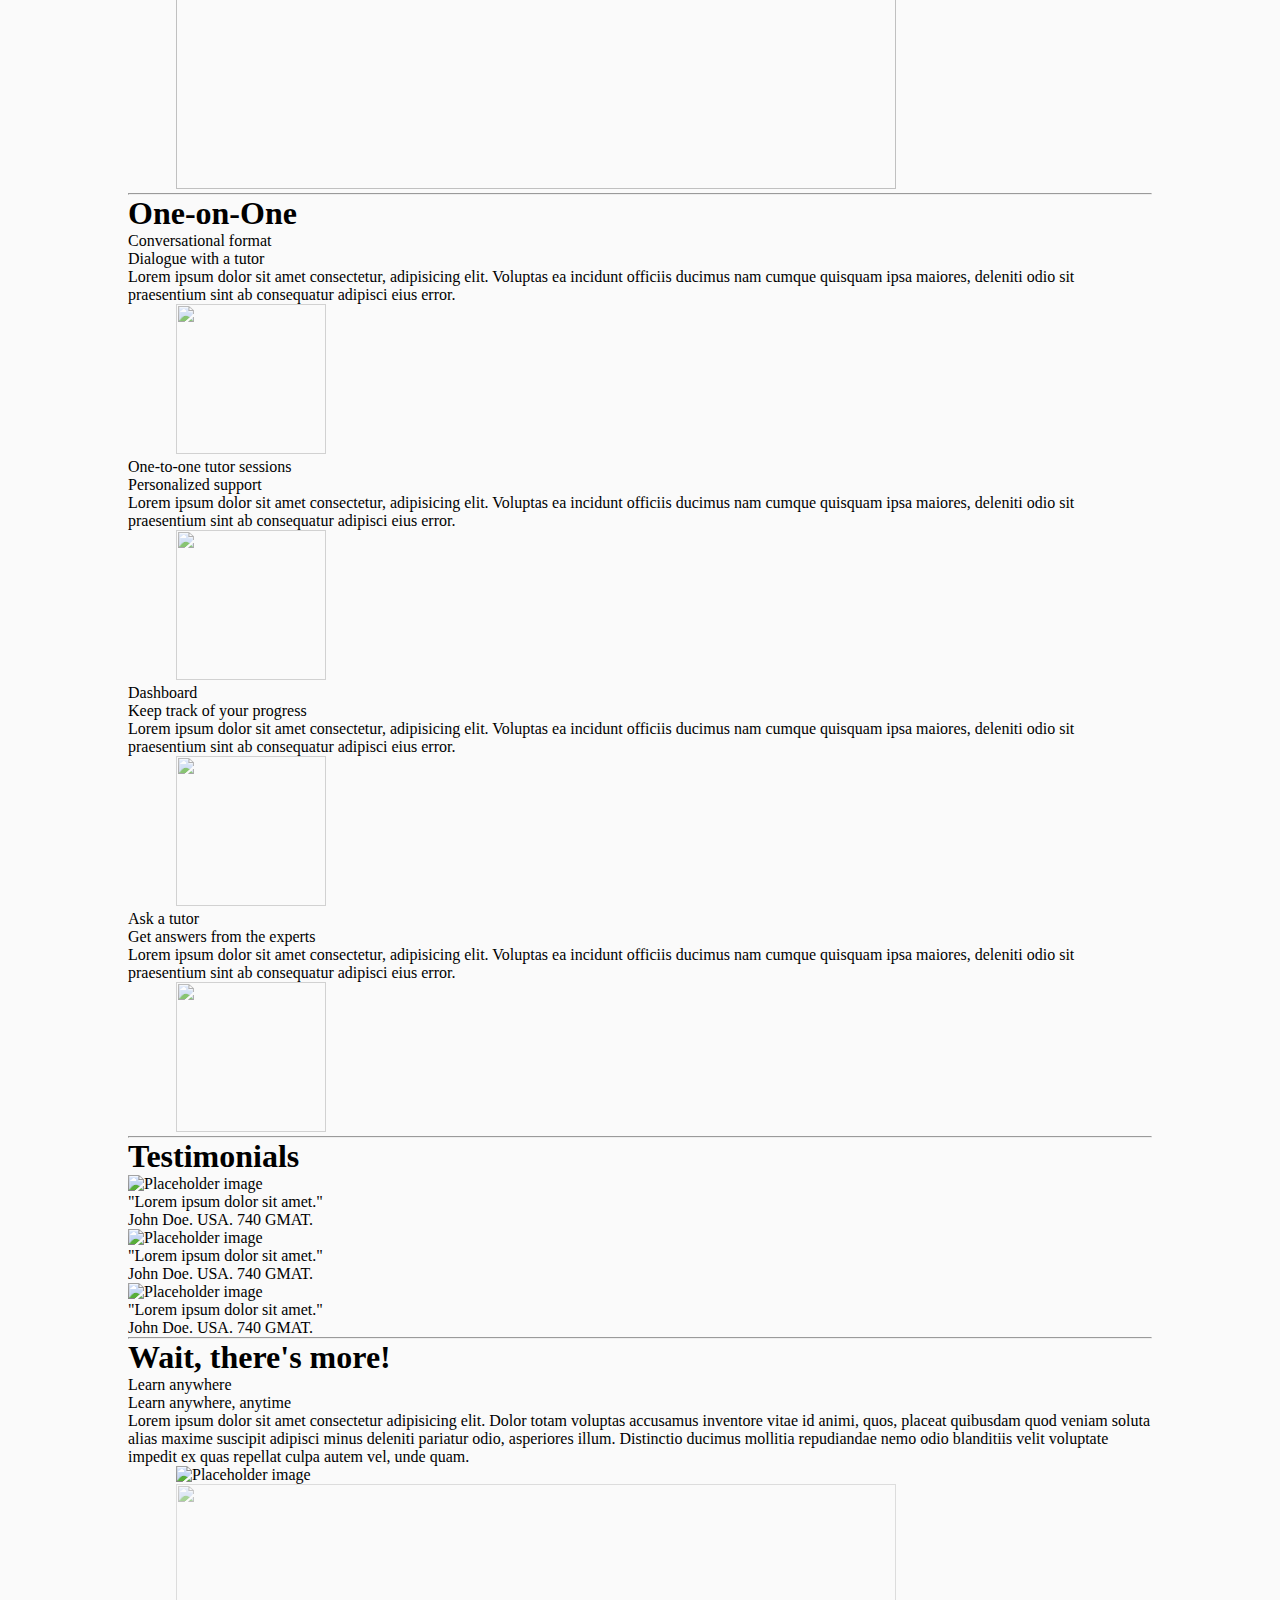
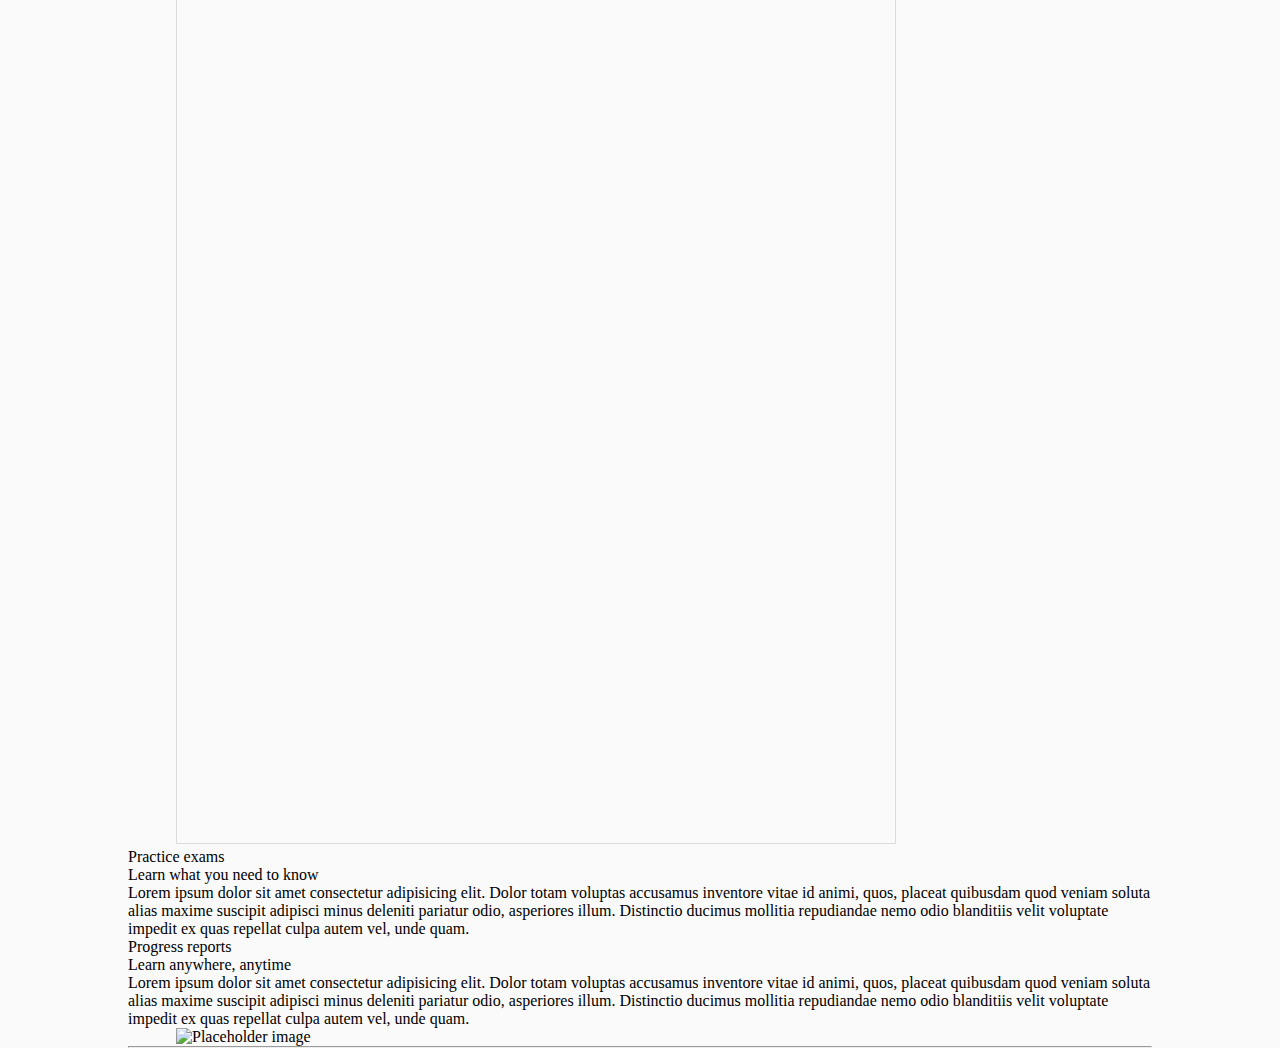
==== commit d70e2b23: "Added horizontal line under more section" ====
--- a/Wireframe/index.html
+++ b/Wireframe/index.html
@@ -144,7 +144,7 @@
         <section class="section">
             <h1 class="title has-text-grey-light is-flex is-justify-content-center">One-on-One</h1>
 
-            <div class="columns is-vcentered">
+            <div class="columns is-vcentered mt-6">
                 <div class="column is-half is-flex is-vcentered">
                     <div class="column is-two-thirds">
                         <p class="subtitle has-text-danger-dark">Conversational format</p>
@@ -238,6 +238,49 @@
         <section class="section">
             <h1 class="title has-text-grey-light is-flex is-justify-content-center">Wait, there's more!</h1>
             
+            <div class="columns is-vcentered is-variable is-8 mt-6">
+                <div class="column is-two-thirds">
+                    <p class="subtitle is-spaced has-text-danger-dark">Learn anywhere</p>
+                    <p class="title">Learn anywhere, anytime</p>
+                    <p>Lorem ipsum dolor sit amet consectetur adipisicing elit. Dolor totam voluptas accusamus inventore
+                        vitae id animi, quos, placeat quibusdam quod veniam soluta alias maxime suscipit adipisci minus
+                        deleniti pariatur odio, asperiores illum. Distinctio ducimus mollitia repudiandae nemo odio
+                        blanditiis velit voluptate impedit ex quas repellat culpa autem vel, unde quam.</p>
+                </div>
+                <div class="column is-one-third is-flex is-justify-content-right">
+                    <img id="heroImage" class="image" src="https://bulma.io/images/placeholders/1280x960.png" alt="Placeholder image">
+                </div>                
+            </div>
+
+            <div class="columns is-vcentered is-variable is-8 mt-6">
+                <div class="column is-one-third is-flex is-justify-content-left">
+                    <img class="image" src="https://image.freepik.com/free-icon/stopwatch_318-1803.jpg"
+                        height="960" width="720" style="opacity: 50%;">
+                </div>
+                <div class="column is-two-thirds">
+                    <p class="subtitle is-spaced has-text-danger-dark">Practice exams</p>
+                    <p class="title">Learn what you need to know</p>
+                    <p>Lorem ipsum dolor sit amet consectetur adipisicing elit. Dolor totam voluptas accusamus inventore
+                        vitae id animi, quos, placeat quibusdam quod veniam soluta alias maxime suscipit adipisci minus
+                        deleniti pariatur odio, asperiores illum. Distinctio ducimus mollitia repudiandae nemo odio
+                        blanditiis velit voluptate impedit ex quas repellat culpa autem vel, unde quam.</p>
+                </div>
+            </div>
+
+            <div class="columns is-vcentered is-variable is-8 mt-6 pb-6">
+                <div class="column is-two-thirds">
+                    <p class="subtitle is-spaced has-text-danger-dark">Progress reports</p>
+                    <p class="title">Learn anywhere, anytime</p>
+                    <p>Lorem ipsum dolor sit amet consectetur adipisicing elit. Dolor totam voluptas accusamus inventore
+                        vitae id animi, quos, placeat quibusdam quod veniam soluta alias maxime suscipit adipisci minus
+                        deleniti pariatur odio, asperiores illum. Distinctio ducimus mollitia repudiandae nemo odio
+                        blanditiis velit voluptate impedit ex quas repellat culpa autem vel, unde quam.</p>
+                </div>
+                <div class="column is-one-third is-flex is-justify-content-right">
+                    <img class="image" src="https://bulma.io/images/placeholders/1280x960.png" alt="Placeholder image">
+                </div>                
+            </div>
+            <hr class="mt-6">
         </section>
     </div>
 </body>
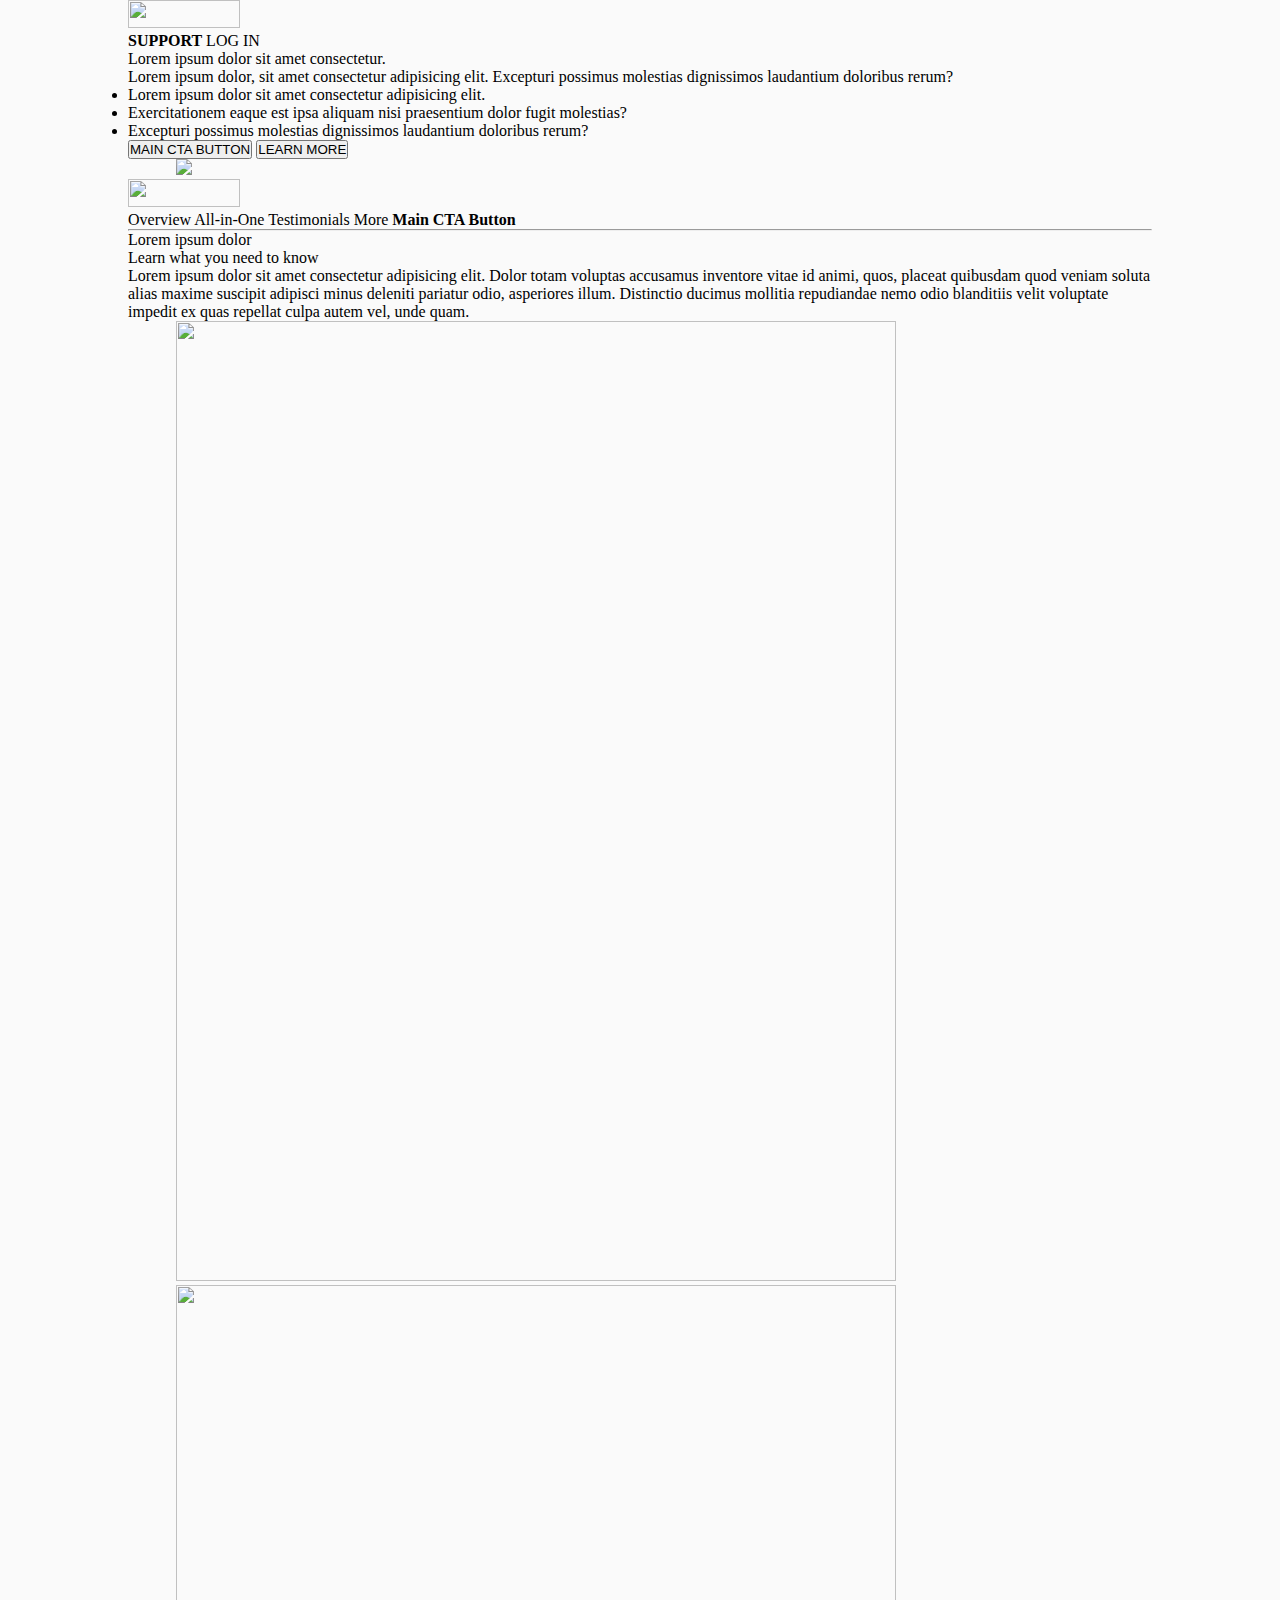
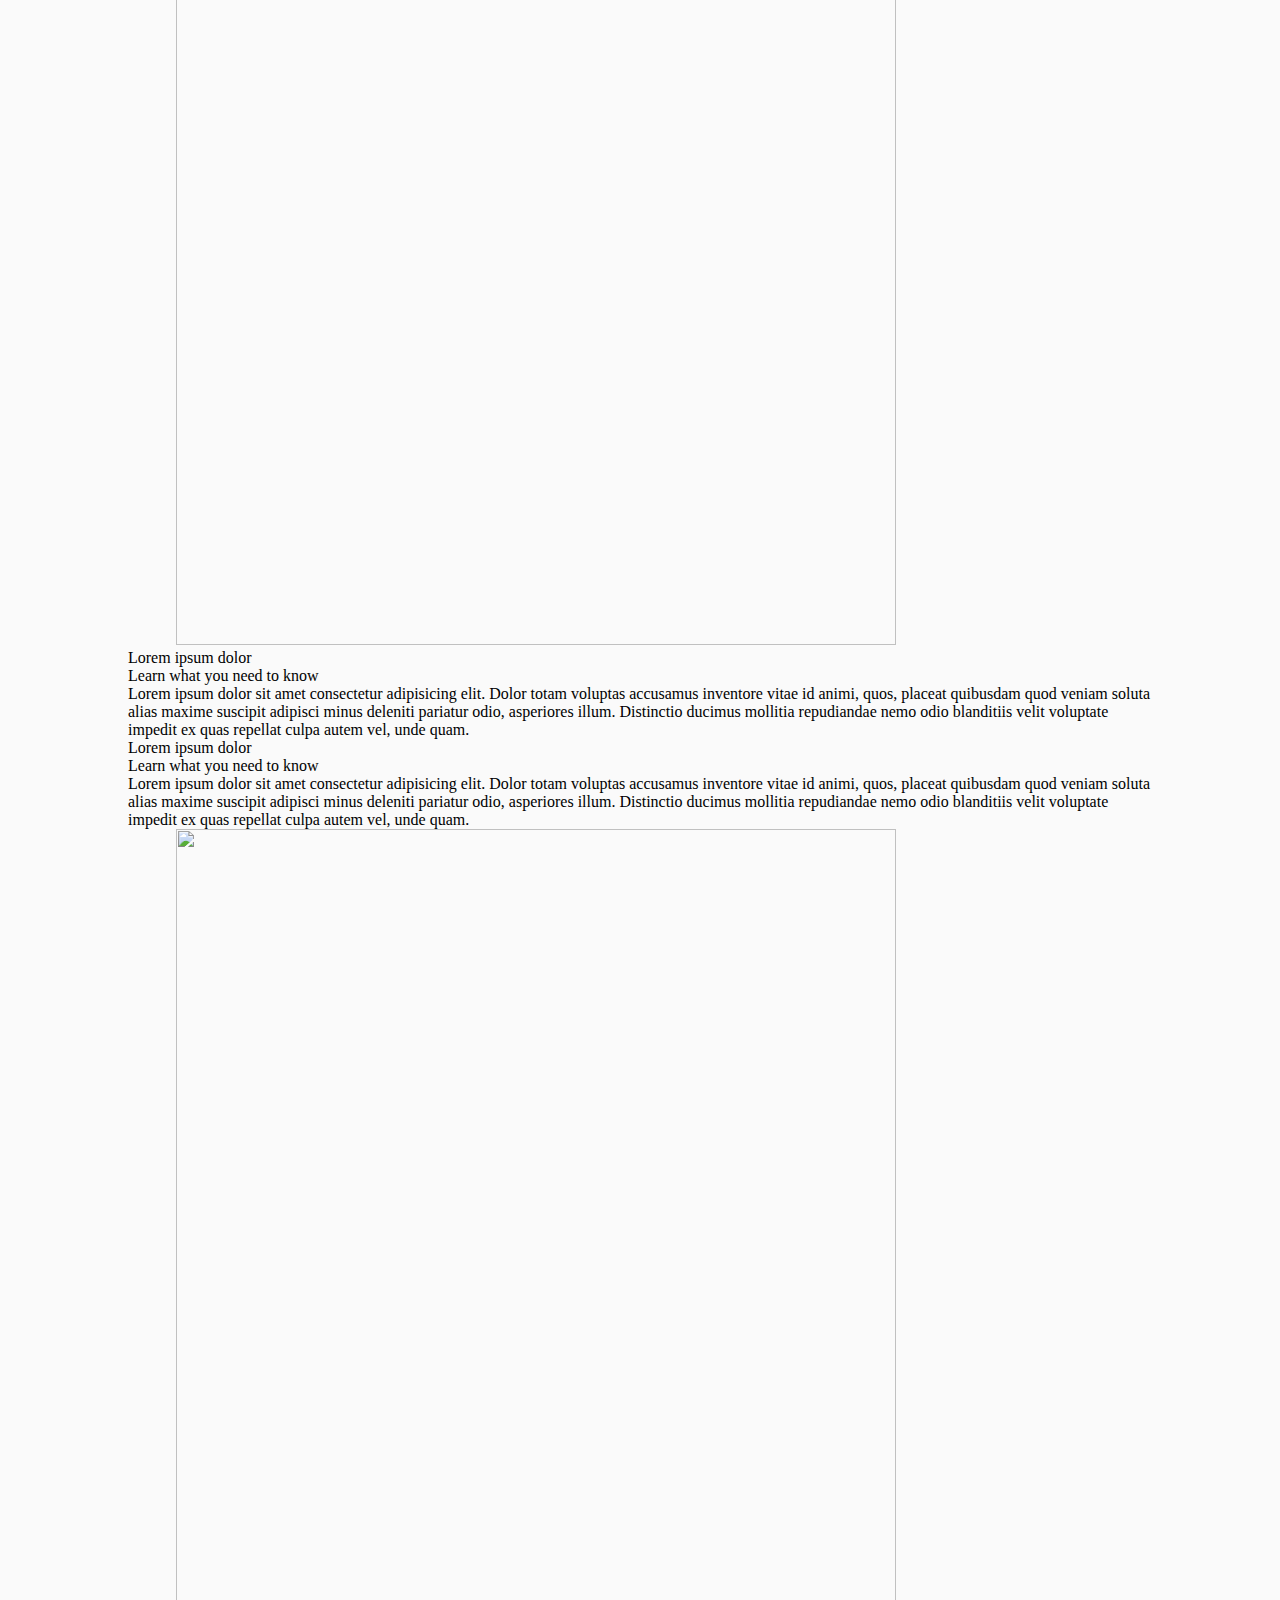
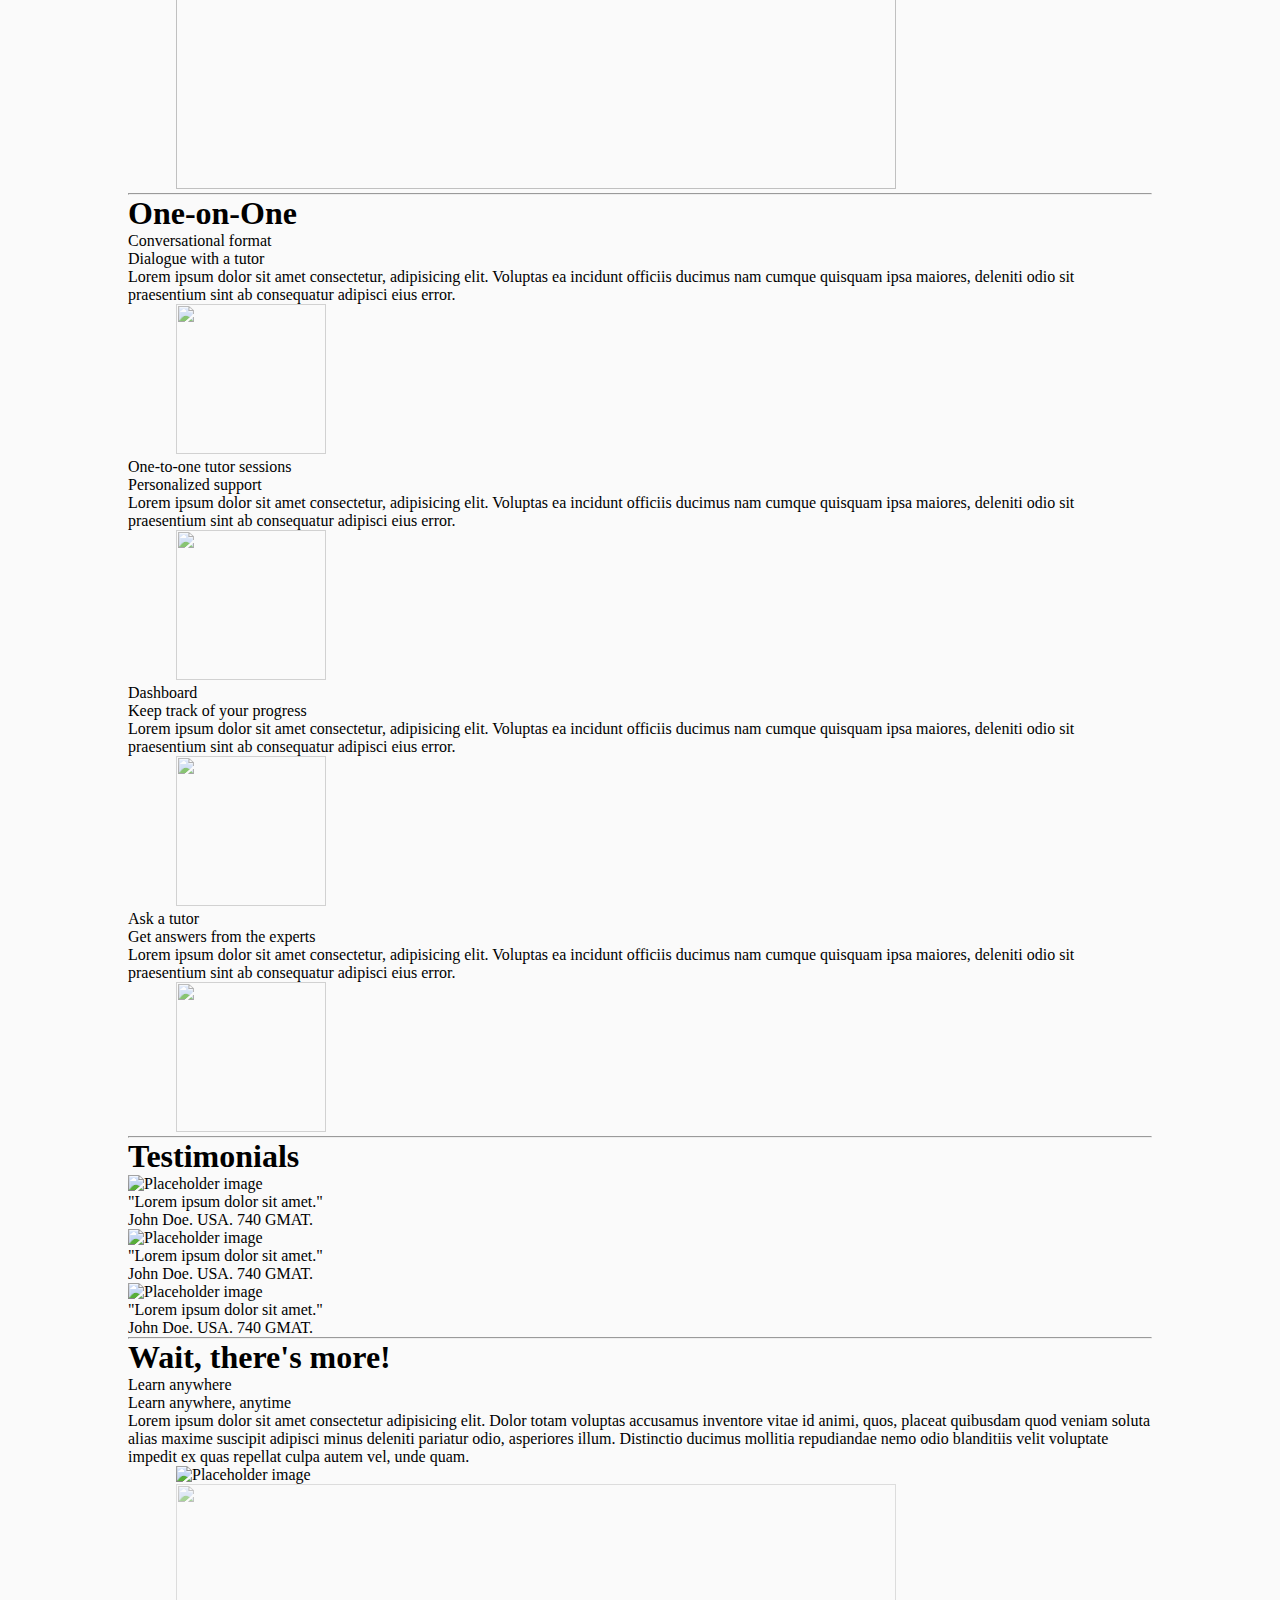
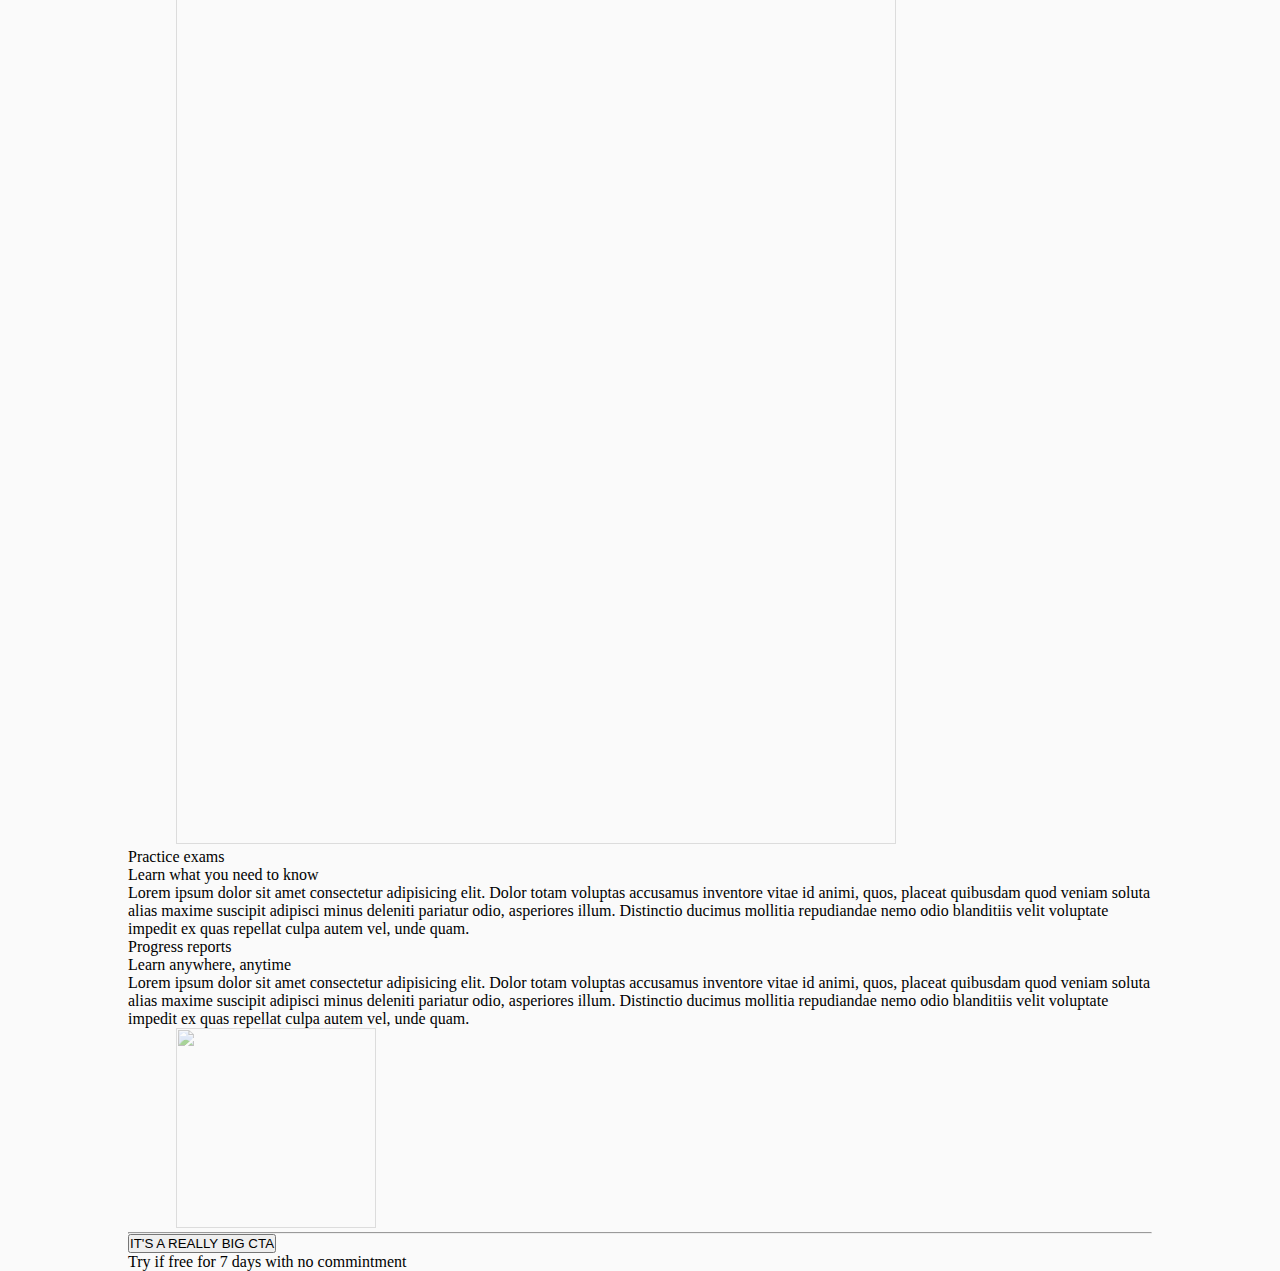
==== commit 1a80a78e: "Fixed some bugs in section more. Added image and hr. Finished last button and text underneath it." ====
--- a/Wireframe/index.html
+++ b/Wireframe/index.html
@@ -25,10 +25,10 @@
                         <div class="navbar-item">
                             <div class="buttons">
                                 <a class="button is-ghost has-text-grey-lighter">
-                                    <strong>Support</strong>
+                                    <strong>SUPPORT</strong>
                                 </a>
                                 <a class="button is-rounded has-background-grey-dark has-text-grey-lighter is-inverted">
-                                    Log in
+                                    LOG IN
                                 </a>
                             </div>
                         </div>
@@ -50,8 +50,8 @@
                         <li>Excepturi possimus molestias dignissimos laudantium doloribus rerum?</li>
                     </ul>
                     <div class="buttons pt-3">
-                        <button class="button is-danger is-rounded mr-3">Main CTA Button</button>
-                        <button class="button is-has-background-grey-lighter is-rounded">Learn More</button>
+                        <button class="button is-danger is-rounded mr-3">MAIN CTA BUTTON</button>
+                        <button class="button is-has-background-grey-lighter is-rounded">LEARN MORE</button>
                     </div>
                 </div>
                 <div id="heroImage" class="image column">
@@ -209,7 +209,8 @@
         <section class="section">
             <h1 class="title has-text-grey-light is-flex is-justify-content-center">Testimonials</h1>
 
-            <div class="columns is-vcentered is-centered is-flex is-justify-content-space-around mt-6 has-text-centered">
+            <div
+                class="columns is-vcentered is-centered is-flex is-justify-content-space-around mt-6 has-text-centered">
                 <div class="column is-one-third">
                     <figure>
                         <img src="https://bulma.io/images/placeholders/1280x960.png" alt="Placeholder image">
@@ -237,7 +238,7 @@
 
         <section class="section">
             <h1 class="title has-text-grey-light is-flex is-justify-content-center">Wait, there's more!</h1>
-            
+
             <div class="columns is-vcentered is-variable is-8 mt-6">
                 <div class="column is-two-thirds">
                     <p class="subtitle is-spaced has-text-danger-dark">Learn anywhere</p>
@@ -248,14 +249,15 @@
                         blanditiis velit voluptate impedit ex quas repellat culpa autem vel, unde quam.</p>
                 </div>
                 <div class="column is-one-third is-flex is-justify-content-right">
-                    <img id="heroImage" class="image" src="https://bulma.io/images/placeholders/1280x960.png" alt="Placeholder image">
-                </div>                
+                    <img id="heroImage" class="image" src="https://bulma.io/images/placeholders/1280x960.png"
+                        alt="Placeholder image">
+                </div>
             </div>
 
             <div class="columns is-vcentered is-variable is-8 mt-6">
                 <div class="column is-one-third is-flex is-justify-content-left">
-                    <img class="image" src="https://image.freepik.com/free-icon/stopwatch_318-1803.jpg"
-                        height="960" width="720" style="opacity: 50%;">
+                    <img class="image" src="https://image.freepik.com/free-icon/stopwatch_318-1803.jpg" height="960"
+                        width="720" style="opacity: 50%;">
                 </div>
                 <div class="column is-two-thirds">
                     <p class="subtitle is-spaced has-text-danger-dark">Practice exams</p>
@@ -276,12 +278,18 @@
                         deleniti pariatur odio, asperiores illum. Distinctio ducimus mollitia repudiandae nemo odio
                         blanditiis velit voluptate impedit ex quas repellat culpa autem vel, unde quam.</p>
                 </div>
-                <div class="column is-one-third is-flex is-justify-content-right">
-                    <img class="image" src="https://bulma.io/images/placeholders/1280x960.png" alt="Placeholder image">
-                </div>                
+                <div class="column is-one-third is-flex is-justify-content-center">
+                    <img class="image" src="https://image.flaticon.com/icons/png/512/813/813174.png" height="200"
+                        width="200" style="opacity: 50%;">
+                </div>
             </div>
             <hr class="mt-6">
         </section>
+        <section class="section has-text-centered">
+            <button class="button is-danger is-large is-rounded">IT'S A REALLY BIG CTA</button>
+            <p class="is-size-7 mt-3 has-text-grey-light">Try if free for 7 days with no commintment</p>
+        </section>
+
     </div>
 </body>
 
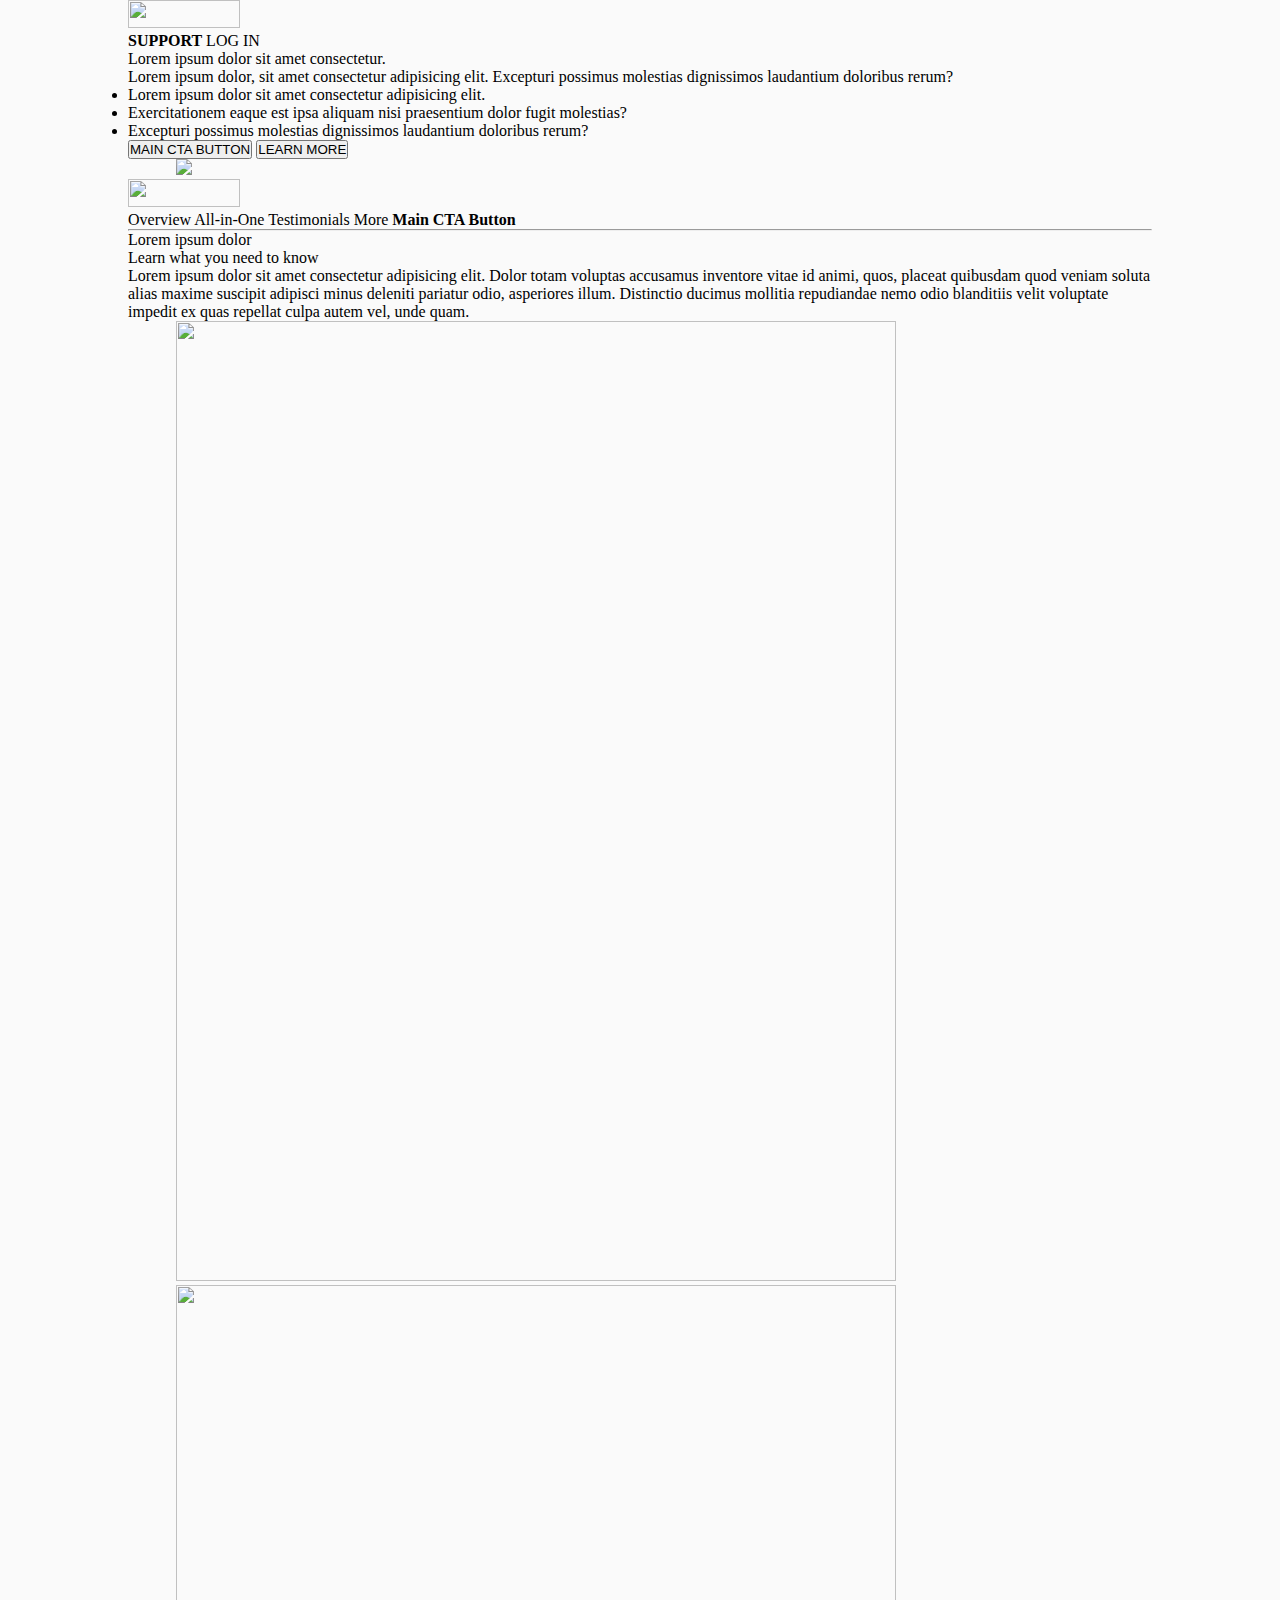
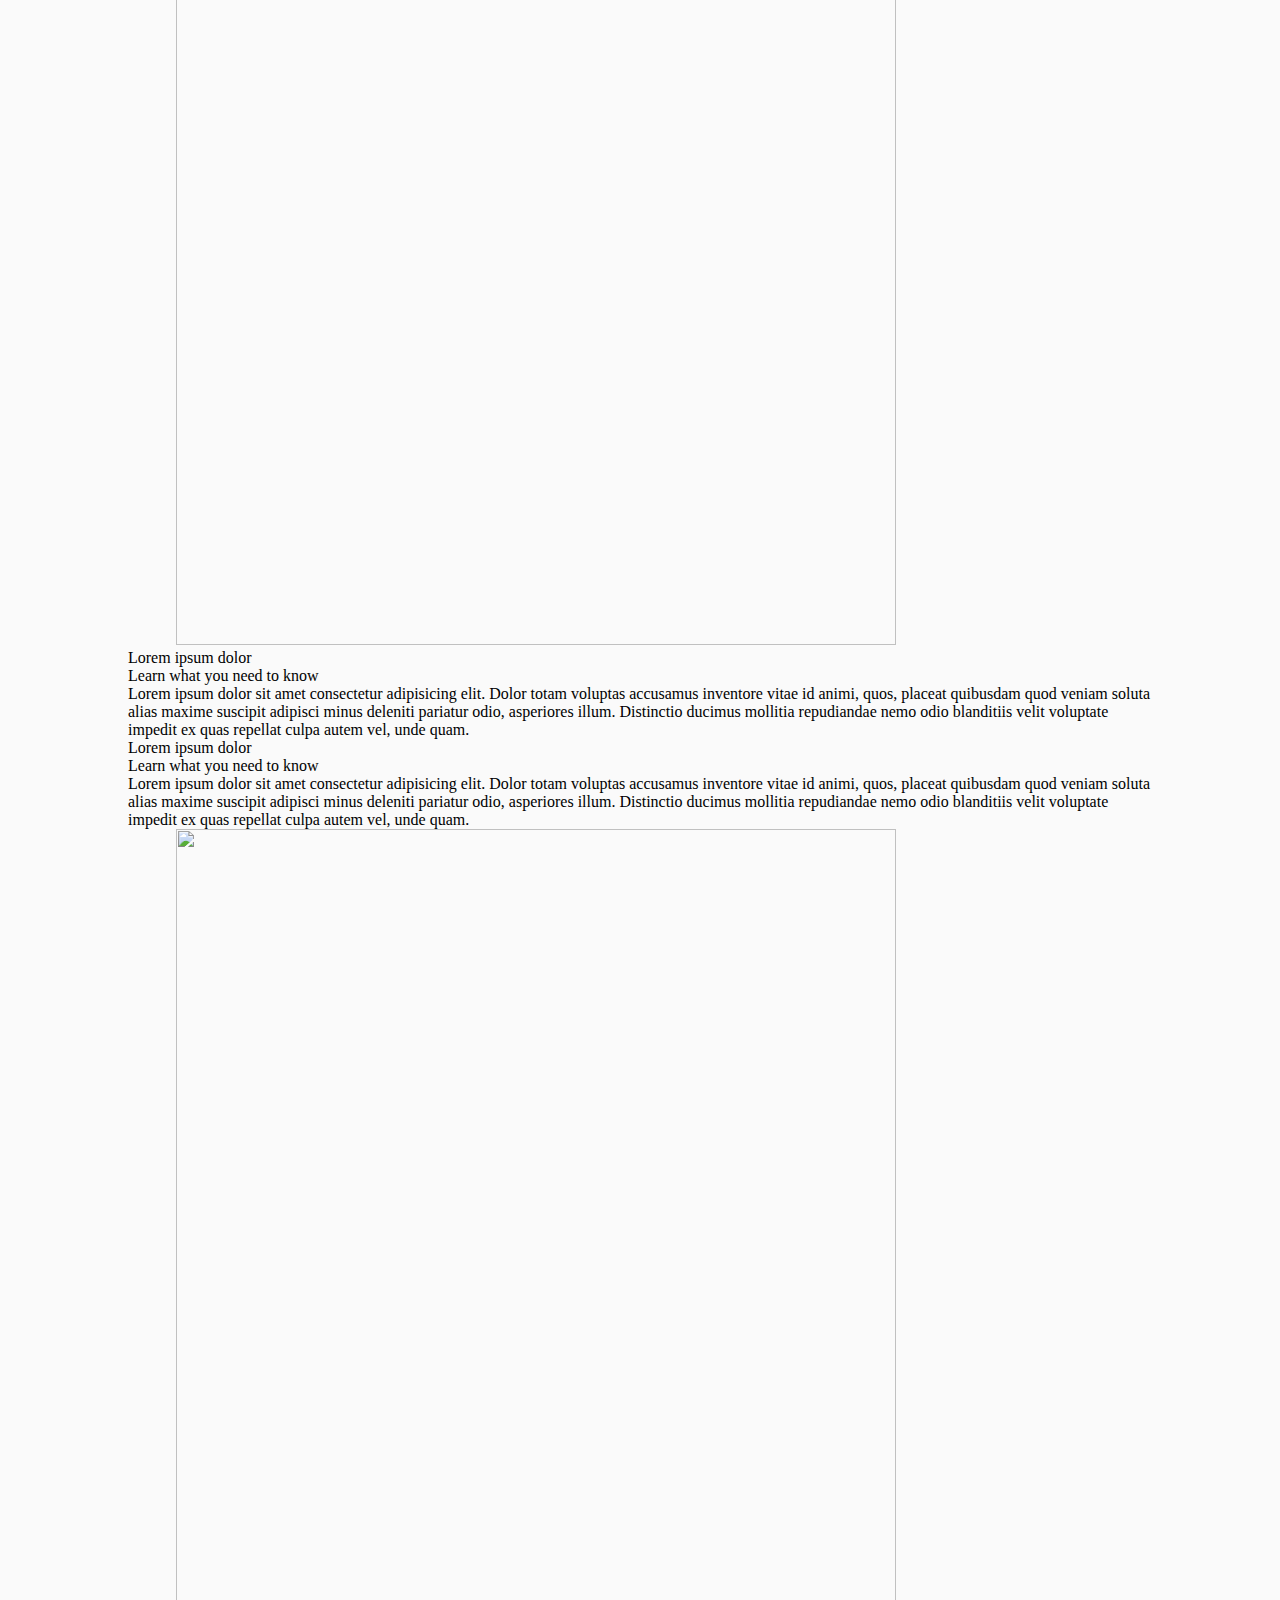
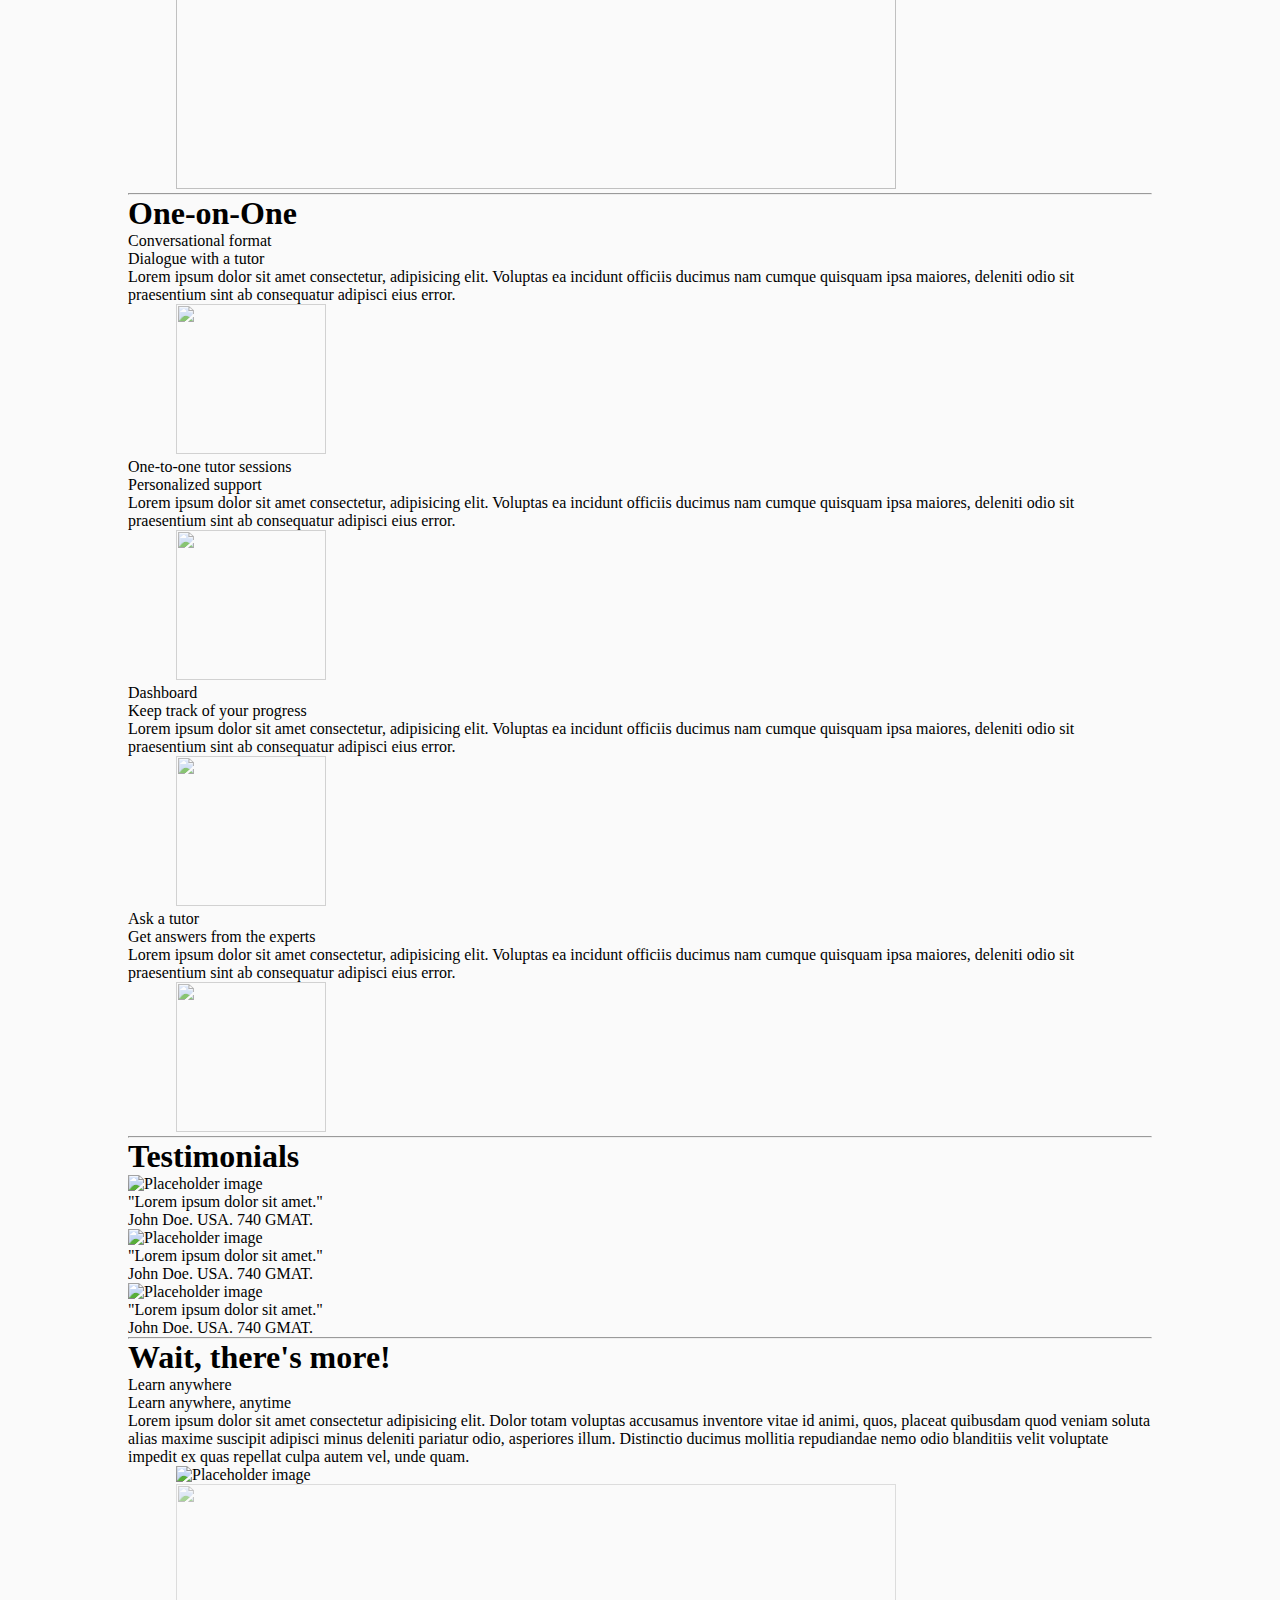
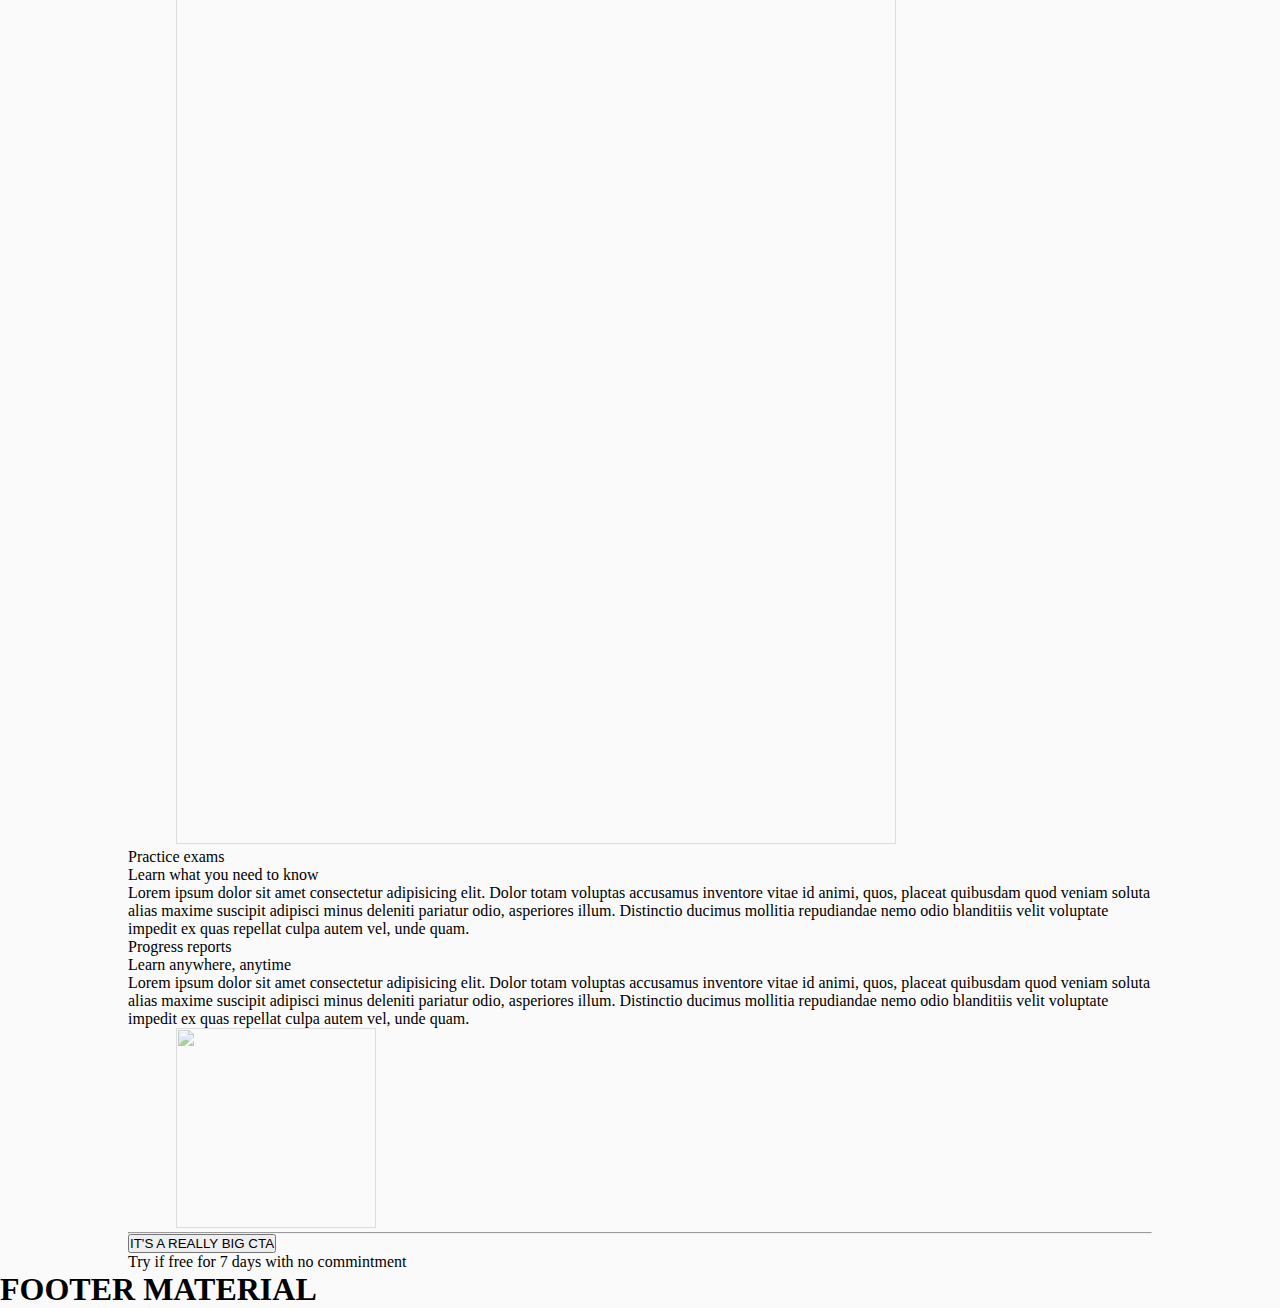
==== commit 4087644f: "Footer text and background color added." ====
--- a/Wireframe/index.html
+++ b/Wireframe/index.html
@@ -289,8 +289,11 @@
             <button class="button is-danger is-large is-rounded">IT'S A REALLY BIG CTA</button>
             <p class="is-size-7 mt-3 has-text-grey-light">Try if free for 7 days with no commintment</p>
         </section>
-
     </div>
+
+    <footer class="footer has-background-dark">
+        <h1 class="has-text-white has-text-centered is-vcentered">FOOTER MATERIAL</h1>
+    </footer>
 </body>
 
 </html>